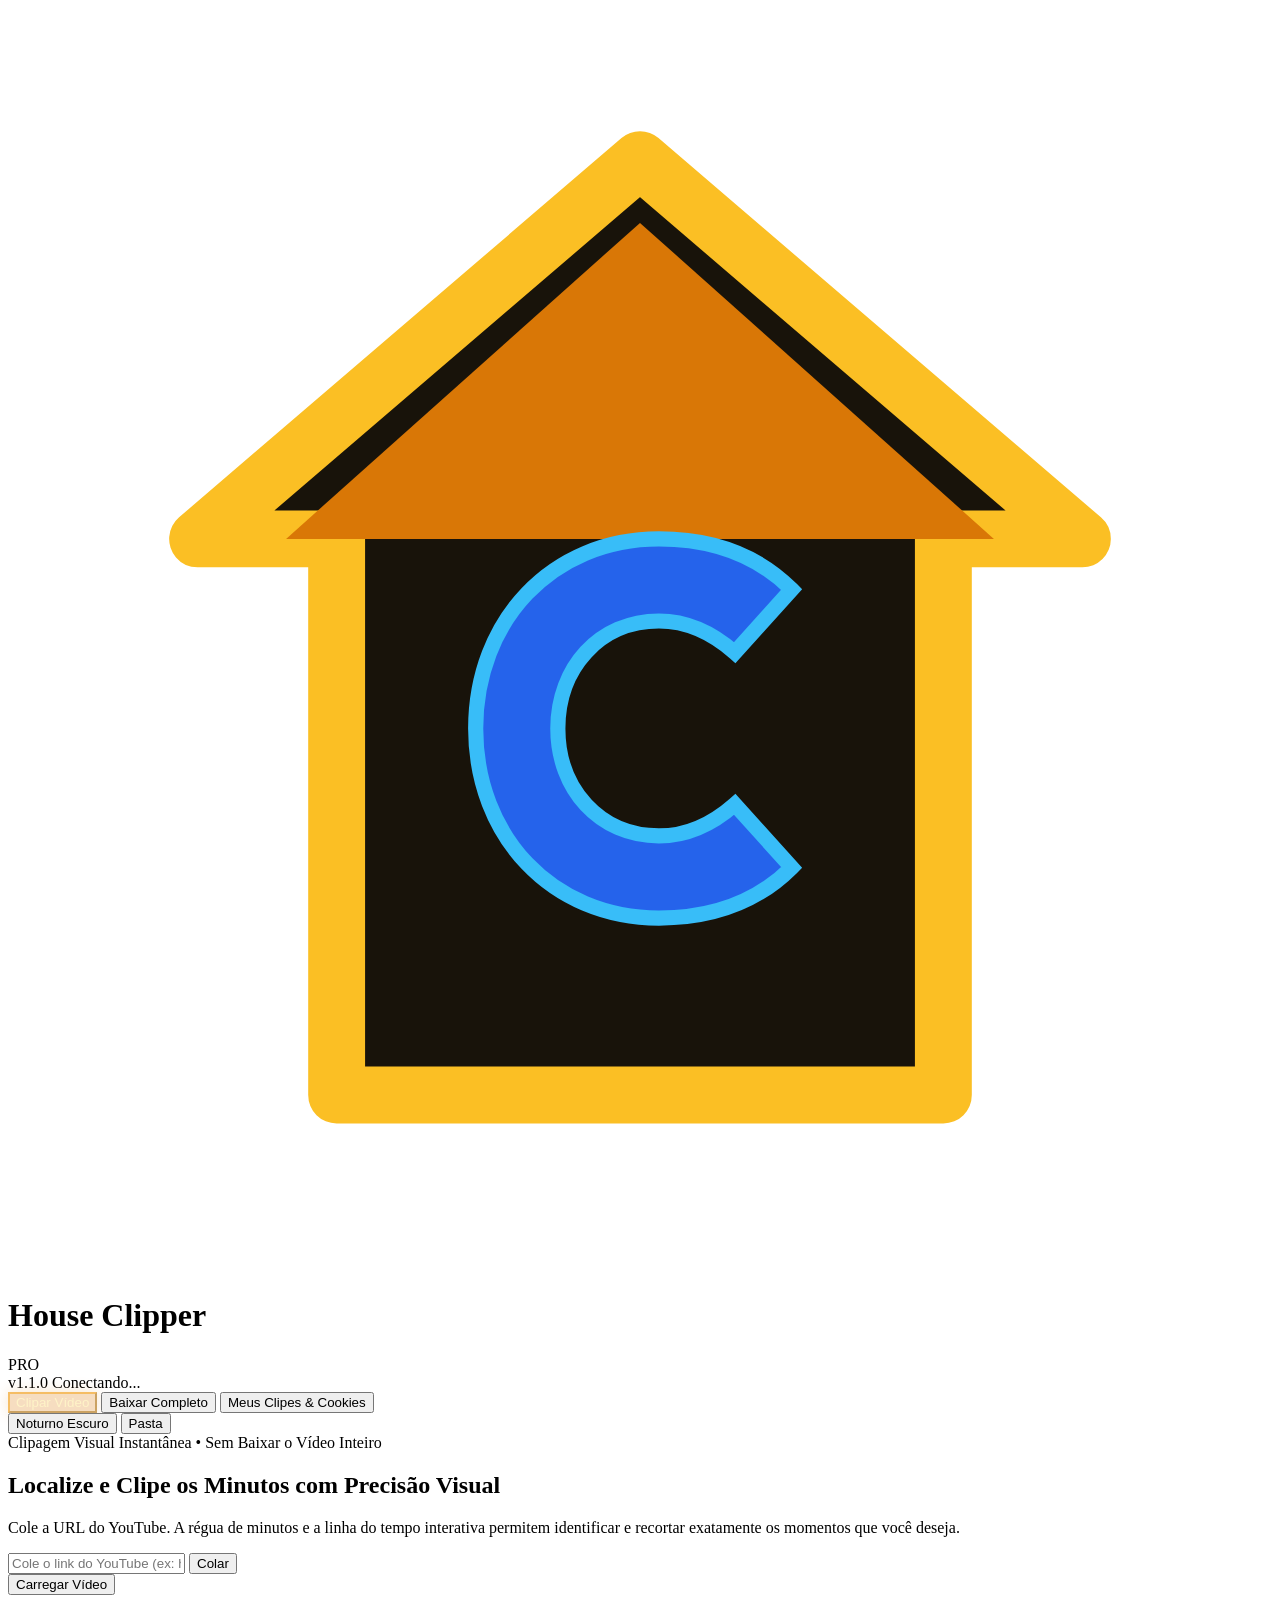
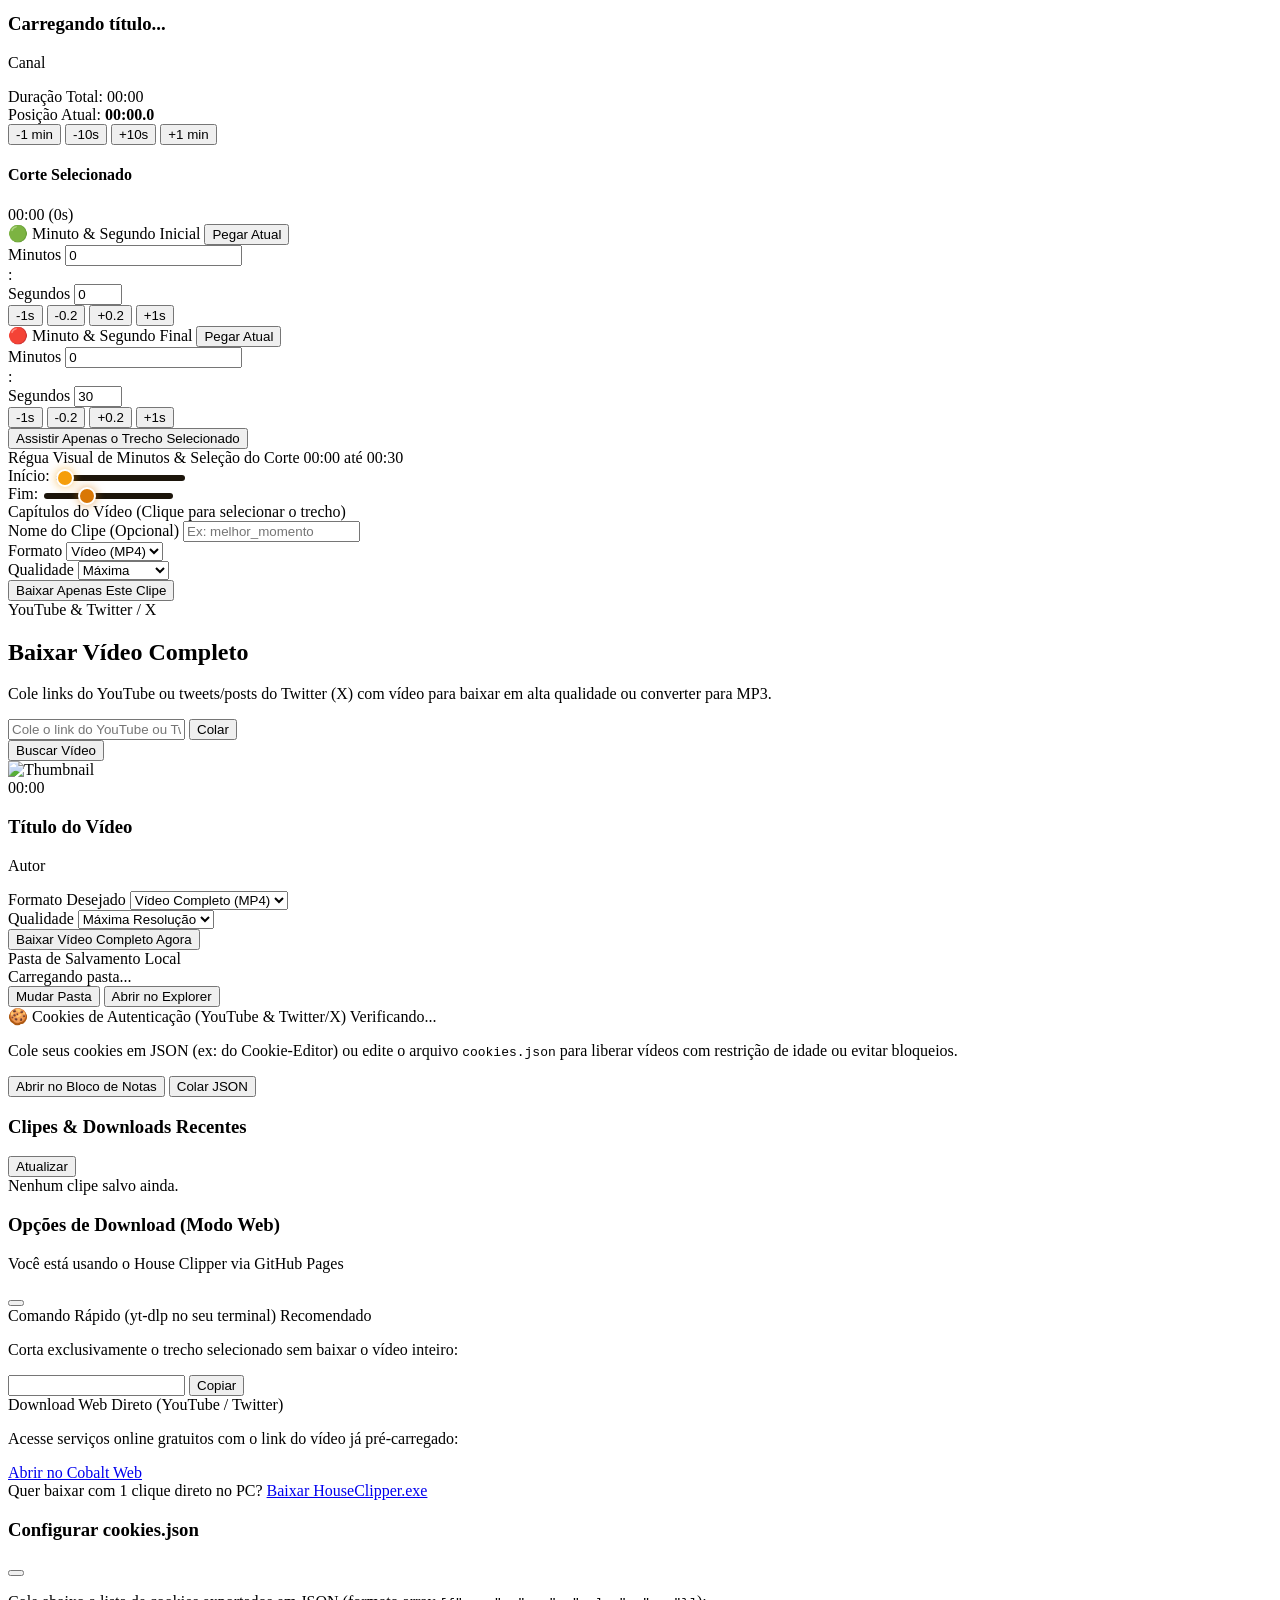
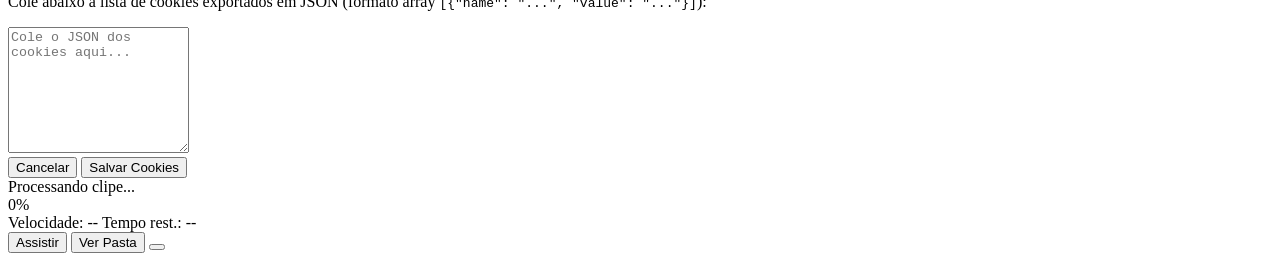
==== index.html @ 9943661d "Add GitHub Pages web support with root static files and hybrid mode" ====
<!DOCTYPE html>
<html lang="pt-BR" class="dark">
<head>
  <meta charset="UTF-8">
  <meta name="viewport" content="width=device-width, initial-scale=1.0">
  <title>House Clipper - Clipar & Baixar Vídeos (YouTube & X)</title>
  
  <!-- Tailwind CSS CDN -->
  <script src="https://cdn.tailwindcss.com"></script>
  <script>
    tailwind.config = {
      darkMode: 'class',
      theme: {
        extend: {
          colors: {
            amber: {
              400: '#fbbf24',
              500: '#f59e0b',
              600: '#d97706',
              700: '#b45309',
              800: '#92400e',
              900: '#78350f',
            }
          }
        }
      }
    }
  </script>
  
  <!-- Lucide Icons -->
  <script src="https://unpkg.com/lucide@latest"></script>
  
  <!-- Google Fonts: Inter & JetBrains Mono -->
  <link rel="preconnect" href="https://fonts.googleapis.com">
  <link rel="preconnect" href="https://fonts.gstatic.com" crossorigin>
  <link href="https://fonts.googleapis.com/css2?family=Inter:wght@300;400;500;600;700;800;900&family=JetBrains+Mono:wght@400;500;600;700&display=swap" rel="stylesheet">
  <link rel="stylesheet" href="style.css">
</head>
<body id="app-body" class="bg-[#0b0906] text-amber-50 min-h-screen flex flex-col font-sans selection:bg-amber-600 selection:text-white transition-colors duration-200">

  <!-- ========================================== -->
  <!-- HEADER COM IDENTIDADE HOUSE CLIPPER & ÍCONE -->
  <!-- ========================================== -->
  <header class="border-b border-[#2d2414] bg-[#120f09]/80 backdrop-blur-md sticky top-0 z-50 transition-colors">
    <div class="max-w-6xl mx-auto px-4 h-20 flex items-center justify-between">
      
      <!-- Logo + Ícone: Casa Amarela Queimada com C Azul dentro -->
      <div class="flex items-center gap-3.5">
        <div class="relative w-12 h-12 rounded-2xl bg-gradient-to-br from-[#f59e0b] via-[#d97706] to-[#b45309] p-0.5 shadow-lg shadow-amber-900/40 flex items-center justify-center">
          <!-- SVG Ícone da Casa com C Azul -->
          <svg class="w-10 h-10" viewBox="0 0 100 100" fill="none" xmlns="http://www.w3.org/2000/svg">
            <path d="M50 12L15 42H26V86H74V42H85L50 12Z" fill="#18130a" stroke="#fbbf24" stroke-width="4.5" stroke-linejoin="round"/>
            <path d="M50 17L22 42H78L50 17Z" fill="#d97706"/>
            <path d="M62 46C59.5 43.5 56 42 51.5 42C43 42 37 48.5 37 57C37 65.5 43 72 51.5 72C56 72 59.5 70.5 62 68L57.5 63C55.8 64.5 53.8 65.5 51.5 65.5C46.8 65.5 43.5 61.8 43.5 57C43.5 52.2 46.8 48.5 51.5 48.5C53.8 48.5 55.8 49.5 57.5 51L62 46Z" 
                  fill="#2563eb" stroke="#38bdf8" stroke-width="1.2"/>
          </svg>
        </div>

        <div>
          <div class="flex items-center gap-2">
            <h1 class="text-xl font-black tracking-tight bg-gradient-to-r from-amber-200 via-amber-400 to-amber-500 bg-clip-text text-transparent">
              House Clipper
            </h1>
            <span id="env-badge" class="text-[10px] uppercase font-bold px-2 py-0.5 rounded-md bg-amber-500/20 text-amber-300 border border-amber-500/40">
              PRO
            </span>
          </div>
          <!-- Número de versão abaixo do nome da aplicação -->
          <div class="flex items-center gap-1.5 mt-0.5">
            <span class="text-[11px] font-mono font-semibold tracking-wide text-amber-400/90 bg-[#1c160c] px-2 py-0.5 rounded border border-[#382b17]">
              v1.1.0
            </span>
            <span id="backend-status-indicator" class="text-[11px] text-amber-200/60 font-medium flex items-center gap-1">
              <span class="w-1.5 h-1.5 rounded-full bg-amber-500"></span> Conectando...
            </span>
          </div>
        </div>
      </div>

      <!-- Abas de Navegação -->
      <nav class="flex items-center gap-1 bg-[#15110b] p-1.5 rounded-xl border border-[#2d2414]">
        <button id="tab-clip" onclick="switchTab('clip')" class="tab-btn active px-4 py-2 rounded-lg text-xs sm:text-sm font-semibold transition-all flex items-center gap-2 text-amber-200 bg-amber-600/30 border border-amber-500/40 shadow-sm">
          <i data-lucide="scissors" class="w-4 h-4 text-amber-400"></i>
          Clipar Vídeo
        </button>
        <button id="tab-full" onclick="switchTab('full')" class="tab-btn px-4 py-2 rounded-lg text-xs sm:text-sm font-semibold transition-all flex items-center gap-2 text-amber-200/60 hover:text-amber-100 hover:bg-amber-950/40">
          <i data-lucide="download" class="w-4 h-4 text-amber-400"></i>
          Baixar Completo
        </button>
        <button id="tab-history" onclick="switchTab('history')" class="tab-btn px-4 py-2 rounded-lg text-xs sm:text-sm font-semibold transition-all flex items-center gap-2 text-amber-200/60 hover:text-amber-100 hover:bg-amber-950/40">
          <i data-lucide="folder-clock" class="w-4 h-4 text-amber-400"></i>
          Meus Clipes & Cookies
        </button>
      </nav>

      <!-- Ações: Alternador Modo Noturno Amarelo Escuro e Abrir Pasta -->
      <div class="flex items-center gap-2">
        <button id="btn-theme-toggle" onclick="toggleTheme()" title="Alternar Modo Noturno Escuro" 
                class="px-3 py-2 rounded-xl text-xs font-bold bg-[#1c160c] hover:bg-[#292012] text-amber-300 border border-[#3d2f19] flex items-center gap-1.5 transition shadow-sm">
          <i id="theme-icon" data-lucide="moon" class="w-4 h-4 text-amber-400"></i>
          <span id="theme-text" class="hidden md:inline">Noturno Escuro</span>
        </button>
        <button id="header-folder-btn" onclick="openDownloadFolder()" title="Abrir pasta de downloads" class="hidden sm:flex px-3.5 py-2 rounded-xl text-xs font-semibold bg-[#1c160c] hover:bg-[#292012] text-amber-300 border border-[#3d2f19] items-center gap-2 transition shadow-sm">
          <i data-lucide="folder-open" class="w-4 h-4 text-amber-400"></i>
          <span>Pasta</span>
        </button>
      </div>

    </div>
  </header>

  <!-- Container Principal -->
  <main class="flex-1 max-w-6xl w-full mx-auto p-4 sm:p-6 space-y-6">

    <!-- ============================================================== -->
    <!-- ABA 1: CLIPAGEM ULTRA VISUAL (SEM BAIXAR O VÍDEO COMPLETO) -->
    <!-- ============================================================== -->
    <section id="view-clip" class="space-y-6">
      
      <!-- Barra de Input de Link -->
      <div class="bg-gradient-to-b from-[#18130b] to-[#120f09] p-5 sm:p-6 rounded-2xl border border-[#332816] shadow-xl relative overflow-hidden">
        <div class="absolute -right-16 -top-16 w-64 h-64 bg-amber-600/10 rounded-full blur-3xl pointer-events-none"></div>

        <div class="max-w-3xl">
          <div class="flex items-center gap-2 text-xs font-bold text-amber-400 uppercase tracking-wider mb-1.5">
            <span class="w-2.5 h-2.5 rounded-full bg-amber-500 animate-pulse"></span>
            Clipagem Visual Instantânea • Sem Baixar o Vídeo Inteiro
          </div>
          <h2 class="text-xl sm:text-2xl font-extrabold tracking-tight text-white mb-1.5">
            Localize e Clipe os Minutos com Precisão Visual
          </h2>
          <p class="text-xs sm:text-sm text-amber-100/70 mb-4">
            Cole a URL do YouTube. A régua de minutos e a linha do tempo interativa permitem identificar e recortar exatamente os momentos que você deseja.
          </p>

          <div class="flex flex-col sm:flex-row gap-2.5">
            <div class="relative flex-1">
              <i data-lucide="link" class="w-4 h-4 absolute left-3.5 top-3.5 text-amber-500/70"></i>
              <input id="clip-url-input" type="text" placeholder="Cole o link do YouTube (ex: https://www.youtube.com/watch?v=...)" 
                     class="w-full pl-10 pr-24 py-3 bg-[#0c0a07] border border-[#382b17] rounded-xl text-sm focus:outline-none focus:border-amber-500 focus:ring-1 focus:ring-amber-500 text-amber-50 placeholder-amber-200/30 transition">
              <button onclick="pasteClipboard('clip-url-input')" class="absolute right-2.5 top-2.5 px-2.5 py-1 text-xs font-medium text-amber-300 hover:text-white bg-[#1e170d] hover:bg-[#2b2112] rounded-lg border border-[#3d2f18] transition flex items-center gap-1">
                <i data-lucide="clipboard" class="w-3 h-3 text-amber-400"></i> Colar
              </button>
            </div>
            <button id="clip-load-btn" onclick="loadClipVideo()" class="px-6 py-3 bg-gradient-to-r from-amber-600 via-amber-500 to-amber-600 hover:from-amber-500 hover:to-amber-400 text-black font-extrabold text-sm rounded-xl transition flex items-center justify-center gap-2 shadow-lg shadow-amber-600/30 active:scale-95">
              <i data-lucide="play" class="w-4 h-4 fill-black text-black"></i>
              Carregar Vídeo
            </button>
          </div>
        </div>
      </div>

      <!-- WORKSPACE VISUAL DE CLIPAGEM (Aparece ao carregar o vídeo) -->
      <div id="clip-workspace" class="hidden space-y-6">
        
        <!-- CARD PRINCIPAL: PLAYER + RÉGUA DE MINUTOS VISUAL INTEGRADA -->
        <div class="bg-[#14100a] p-4 sm:p-5 rounded-2xl border border-[#332816] shadow-2xl space-y-5">
          
          <!-- Cabeçalho do Vídeo -->
          <div class="flex flex-col sm:flex-row sm:items-center justify-between gap-2 pb-3 border-b border-[#261d10]">
            <div>
              <h3 id="player-video-title" class="text-base sm:text-lg font-bold text-amber-100 line-clamp-1">Carregando título...</h3>
              <p id="player-video-author" class="text-xs text-amber-400/80 font-medium">Canal</p>
            </div>
            <div class="flex items-center gap-2">
              <span class="text-xs text-amber-300/70">Duração Total:</span>
              <span id="player-badge-duration" class="text-xs font-mono font-bold px-2.5 py-1 rounded-lg bg-[#211a0f] text-amber-400 border border-[#3d2f19]">
                00:00
              </span>
            </div>
          </div>

          <!-- Grade: Player do YouTube (Esquerda) + Monitor de Corte (Direita) -->
          <div class="grid grid-cols-1 lg:grid-cols-12 gap-5 items-start">
            
            <!-- Player do YouTube (7 cols) -->
            <div class="lg:col-span-7 space-y-3">
              <div class="relative w-full aspect-video rounded-xl overflow-hidden bg-black border-2 border-[#382b17] shadow-inner">
                <div id="yt-player-container" class="w-full h-full"></div>
              </div>

              <!-- Controles Rápidos de Pulo de Minutos sob o Player -->
              <div class="bg-[#0e0c08] p-2.5 rounded-xl border border-[#2b2112] flex items-center justify-between gap-2 text-xs">
                <div class="flex items-center gap-1.5 font-mono">
                  <span class="w-2.5 h-2.5 rounded-full bg-emerald-500 animate-pulse"></span>
                  <span class="text-amber-200/70 text-[11px]">Posição Atual:</span>
                  <strong id="player-current-time-display" class="text-amber-400 text-sm font-bold">00:00.0</strong>
                </div>

                <div class="flex items-center gap-1">
                  <button onclick="seekRelative(-60)" title="Voltar 1 minuto" class="px-2 py-1 bg-[#1c160c] hover:bg-[#2b2112] text-amber-300 rounded border border-[#382b17] font-mono text-[11px] transition">
                    -1 min
                  </button>
                  <button onclick="seekRelative(-10)" title="Voltar 10 segundos" class="px-2 py-1 bg-[#1c160c] hover:bg-[#2b2112] text-amber-300 rounded border border-[#382b17] font-mono text-[11px] transition">
                    -10s
                  </button>
                  <button onclick="seekRelative(10)" title="Avançar 10 segundos" class="px-2 py-1 bg-[#1c160c] hover:bg-[#2b2112] text-amber-300 rounded border border-[#382b17] font-mono text-[11px] transition">
                    +10s
                  </button>
                  <button onclick="seekRelative(60)" title="Avançar 1 minuto" class="px-2 py-1 bg-[#1c160c] hover:bg-[#2b2112] text-amber-300 rounded border border-[#382b17] font-mono text-[11px] transition">
                    +1 min
                  </button>
                </div>
              </div>
            </div>

            <!-- Painel de Ponto Inicial & Final (5 cols) -->
            <div class="lg:col-span-5 bg-[#17130c] p-4 rounded-xl border border-[#382b17] space-y-4">
              
              <div class="flex items-center justify-between pb-2 border-b border-[#2b2112]">
                <h4 class="text-xs font-black uppercase tracking-wider text-amber-300 flex items-center gap-1.5">
                  <i data-lucide="scissors" class="w-3.5 h-3.5 text-amber-400"></i>
                  Corte Selecionado
                </h4>
                <div id="clip-duration-badge" class="px-2.5 py-0.5 rounded-full text-xs font-mono font-bold bg-amber-500/20 text-amber-300 border border-amber-500/40">
                  00:00 (0s)
                </div>
              </div>

              <!-- PONTO INICIAL -->
              <div class="bg-[#0f0c08] p-3 rounded-xl border border-[#302514] space-y-2">
                <div class="flex items-center justify-between">
                  <span class="text-xs font-bold text-amber-200">🟢 Minuto & Segundo Inicial</span>
                  <button onclick="setStartToCurrent()" class="text-[11px] px-2.5 py-1 rounded-lg bg-amber-500/20 text-amber-300 hover:bg-amber-500 hover:text-black font-extrabold transition flex items-center gap-1">
                    <i data-lucide="pin" class="w-3 h-3"></i> Pegar Atual
                  </button>
                </div>
                
                <div class="flex items-center gap-2">
                  <div class="flex-1">
                    <label class="text-[10px] text-amber-300/60 block mb-0.5">Minutos</label>
                    <input id="start-min-input" type="number" min="0" value="0" onchange="syncFromSeparateInputs()" 
                           class="w-full bg-[#1b150d] border border-[#3d2f19] rounded-lg px-2 py-1.5 text-center font-mono text-sm text-amber-300 font-bold focus:outline-none focus:border-amber-500">
                  </div>
                  <span class="text-amber-500 font-bold text-lg pt-3">:</span>
                  <div class="flex-1">
                    <label class="text-[10px] text-amber-300/60 block mb-0.5">Segundos</label>
                    <input id="start-sec-input" type="number" min="0" max="59" value="0" onchange="syncFromSeparateInputs()" 
                           class="w-full bg-[#1b150d] border border-[#3d2f19] rounded-lg px-2 py-1.5 text-center font-mono text-sm text-amber-300 font-bold focus:outline-none focus:border-amber-500">
                  </div>
                </div>

                <div class="flex items-center justify-between gap-1 text-[10px] pt-1">
                  <button onclick="adjustStart(-1)" class="flex-1 py-1 bg-[#1a140d] hover:bg-[#281f14] rounded border border-[#332817] text-amber-300/80 hover:text-amber-200">-1s</button>
                  <button onclick="adjustStart(-0.2)" class="flex-1 py-1 bg-[#1a140d] hover:bg-[#281f14] rounded border border-[#332817] text-amber-300/80 hover:text-amber-200">-0.2</button>
                  <button onclick="adjustStart(0.2)" class="flex-1 py-1 bg-[#1a140d] hover:bg-[#281f14] rounded border border-[#332817] text-amber-300/80 hover:text-amber-200">+0.2</button>
                  <button onclick="adjustStart(1)" class="flex-1 py-1 bg-[#1a140d] hover:bg-[#281f14] rounded border border-[#332817] text-amber-300/80 hover:text-amber-200">+1s</button>
                </div>
              </div>

              <!-- PONTO FINAL -->
              <div class="bg-[#0f0c08] p-3 rounded-xl border border-[#302514] space-y-2">
                <div class="flex items-center justify-between">
                  <span class="text-xs font-bold text-amber-200">🔴 Minuto & Segundo Final</span>
                  <button onclick="setEndToCurrent()" class="text-[11px] px-2.5 py-1 rounded-lg bg-amber-500/20 text-amber-300 hover:bg-amber-500 hover:text-black font-extrabold transition flex items-center gap-1">
                    <i data-lucide="pin" class="w-3 h-3"></i> Pegar Atual
                  </button>
                </div>

                <div class="flex items-center gap-2">
                  <div class="flex-1">
                    <label class="text-[10px] text-amber-300/60 block mb-0.5">Minutos</label>
                    <input id="end-min-input" type="number" min="0" value="0" onchange="syncFromSeparateInputs()" 
                           class="w-full bg-[#1b150d] border border-[#3d2f19] rounded-lg px-2 py-1.5 text-center font-mono text-sm text-amber-300 font-bold focus:outline-none focus:border-amber-500">
                  </div>
                  <span class="text-amber-500 font-bold text-lg pt-3">:</span>
                  <div class="flex-1">
                    <label class="text-[10px] text-amber-300/60 block mb-0.5">Segundos</label>
                    <input id="end-sec-input" type="number" min="0" max="59" value="30" onchange="syncFromSeparateInputs()" 
                           class="w-full bg-[#1b150d] border border-[#3d2f19] rounded-lg px-2 py-1.5 text-center font-mono text-sm text-amber-300 font-bold focus:outline-none focus:border-amber-500">
                  </div>
                </div>

                <div class="flex items-center justify-between gap-1 text-[10px] pt-1">
                  <button onclick="adjustEnd(-1)" class="flex-1 py-1 bg-[#1a140d] hover:bg-[#281f14] rounded border border-[#332817] text-amber-300/80 hover:text-amber-200">-1s</button>
                  <button onclick="adjustEnd(-0.2)" class="flex-1 py-1 bg-[#1a140d] hover:bg-[#281f14] rounded border border-[#332817] text-amber-300/80 hover:text-amber-200">-0.2</button>
                  <button onclick="adjustEnd(0.2)" class="flex-1 py-1 bg-[#1a140d] hover:bg-[#281f14] rounded border border-[#332817] text-amber-300/80 hover:text-amber-200">+0.2</button>
                  <button onclick="adjustEnd(1)" class="flex-1 py-1 bg-[#1a140d] hover:bg-[#281f14] rounded border border-[#332817] text-amber-300/80 hover:text-amber-200">+1s</button>
                </div>
              </div>

              <!-- Botão de Pré-visualizar Trecho Selecionado -->
              <button onclick="previewClip()" class="w-full py-2.5 bg-[#241c10] hover:bg-[#332717] text-amber-300 hover:text-amber-100 rounded-xl text-xs font-bold border border-amber-500/40 flex items-center justify-center gap-2 transition shadow-sm">
                <i data-lucide="repeat" class="w-4 h-4 text-amber-400"></i>
                <span>Assistir Apenas o Trecho Selecionado</span>
              </button>

            </div>

          </div>

          <!-- ========================================== -->
          <!-- RÉGUA VISUAL DE MINUTOS E TIMELINE TRACK -->
          <!-- ========================================== -->
          <div class="bg-[#0e0c08] p-4 rounded-xl border border-[#332816] space-y-3">
            
            <div class="flex items-center justify-between">
              <span class="text-xs font-bold text-amber-300 flex items-center gap-1.5">
                <i data-lucide="ruler" class="w-3.5 h-3.5 text-amber-400"></i>
                Régua Visual de Minutos & Seleção do Corte
              </span>
              <span id="slider-range-text" class="text-xs font-mono font-bold text-amber-400">
                00:00 até 00:30
              </span>
            </div>

            <!-- Régua de Minutos Clicável -->
            <div class="relative w-full overflow-x-auto pb-1">
              <div id="minute-ruler" class="flex items-center gap-1.5 min-w-full py-1">
              </div>
            </div>

            <!-- Faixa Visual de Corte (Timeline Track com Shading Amarelo Queimado) -->
            <div class="relative w-full h-8 bg-[#18130a] rounded-lg border border-[#3d2f19] overflow-hidden flex items-center px-1">
              <div id="timeline-selection-bar" class="absolute top-0 bottom-0 bg-gradient-to-r from-amber-600 via-amber-500 to-amber-600 opacity-40 border-l-2 border-r-2 border-amber-300 transition-all duration-75 pointer-events-none" style="left: 0%; width: 25%;"></div>
              <div id="timeline-playhead" class="absolute top-0 bottom-0 w-0.5 bg-emerald-400 z-10 pointer-events-none" style="left: 0%;"></div>
            </div>

            <!-- Sliders Duplos -->
            <div class="space-y-2 pt-1">
              <div class="flex items-center gap-2">
                <span class="text-[11px] font-bold text-amber-400 w-12">Início:</span>
                <input id="slider-start" type="range" min="0" max="100" step="0.5" value="0" class="w-full accent-amber-500 cursor-pointer">
              </div>
              <div class="flex items-center gap-2">
                <span class="text-[11px] font-bold text-amber-400 w-12">Fim:</span>
                <input id="slider-end" type="range" min="0" max="100" step="0.5" value="30" class="w-full accent-amber-600 cursor-pointer">
              </div>
            </div>

          </div>

          <!-- Capítulos do Vídeo (se houver) -->
          <div id="chapters-container" class="hidden bg-[#0e0c08] p-3 rounded-xl border border-[#332816] space-y-2">
            <span class="text-xs font-bold text-amber-300 flex items-center gap-1.5">
              <i data-lucide="bookmark" class="w-3.5 h-3.5 text-amber-400"></i>
              Capítulos do Vídeo (Clique para selecionar o trecho)
            </span>
            <div id="chapters-list" class="flex flex-wrap gap-1.5 max-h-32 overflow-y-auto">
            </div>
          </div>

          <!-- Configurações de Download e Botão Final -->
          <div class="pt-3 border-t border-[#2d2313] grid grid-cols-1 sm:grid-cols-12 gap-3 items-end">
            
            <div class="sm:col-span-4">
              <label class="text-xs text-amber-200/80 font-medium block mb-1">Nome do Clipe (Opcional)</label>
              <input id="clip-custom-title" type="text" placeholder="Ex: melhor_momento" 
                     class="w-full px-3 py-2 bg-[#0c0a07] border border-[#382b17] rounded-xl text-xs text-amber-50 placeholder-amber-300/20 focus:outline-none focus:border-amber-500">
            </div>

            <div class="sm:col-span-2">
              <label class="text-xs text-amber-200/80 font-medium block mb-1">Formato</label>
              <select id="clip-format" onchange="toggleQualitySelect()" class="w-full bg-[#0c0a07] border border-[#382b17] rounded-xl px-2.5 py-2 text-xs text-amber-200 focus:outline-none focus:border-amber-500">
                <option value="video">Vídeo (MP4)</option>
                <option value="audio">Áudio (MP3)</option>
              </select>
            </div>

            <div id="clip-quality-container" class="sm:col-span-2">
              <label class="text-xs text-amber-200/80 font-medium block mb-1">Qualidade</label>
              <select id="clip-quality" class="w-full bg-[#0c0a07] border border-[#382b17] rounded-xl px-2.5 py-2 text-xs text-amber-200 focus:outline-none focus:border-amber-500">
                <option value="best">Máxima</option>
                <option value="1080">1080p FHD</option>
                <option value="720">720p HD</option>
                <option value="480">480p SD</option>
              </select>
            </div>

            <div class="sm:col-span-4">
              <button id="btn-download-clip" onclick="startClipping()" class="w-full py-2.5 bg-gradient-to-r from-amber-600 via-amber-500 to-amber-600 hover:from-amber-500 hover:to-amber-400 text-black font-black text-sm rounded-xl transition flex items-center justify-center gap-2 shadow-lg shadow-amber-600/30 active:scale-98">
                <i data-lucide="scissors" class="w-4 h-4 text-black"></i>
                <span>Baixar Apenas Este Clipe</span>
              </button>
            </div>

          </div>

        </div>

      </div>

    </section>

    <!-- ============================================================== -->
    <!-- ABA 2: BAIXAR VÍDEO COMPLETO (YOUTUBE & TWITTER / X) -->
    <!-- ============================================================== -->
    <section id="view-full" class="hidden space-y-6">
      
      <div class="bg-gradient-to-b from-[#18130b] to-[#120f09] p-5 sm:p-6 rounded-2xl border border-[#332816] shadow-xl relative overflow-hidden">
        <div class="absolute -right-16 -top-16 w-64 h-64 bg-amber-600/10 rounded-full blur-3xl pointer-events-none"></div>

        <div class="max-w-3xl">
          <div class="flex items-center gap-2 text-xs font-bold text-amber-400 uppercase tracking-wider mb-1.5">
            <i data-lucide="sparkles" class="w-3.5 h-3.5 text-amber-400"></i>
            YouTube & Twitter / X
          </div>
          <h2 class="text-xl sm:text-2xl font-extrabold tracking-tight text-white mb-1.5">
            Baixar Vídeo Completo
          </h2>
          <p class="text-xs sm:text-sm text-amber-100/70 mb-4">
            Cole links do YouTube ou tweets/posts do Twitter (X) com vídeo para baixar em alta qualidade ou converter para MP3.
          </p>

          <div class="flex flex-col sm:flex-row gap-2.5">
            <div class="relative flex-1">
              <i data-lucide="link" class="w-4 h-4 absolute left-3.5 top-3.5 text-amber-500/70"></i>
              <input id="full-url-input" type="text" placeholder="Cole o link do YouTube ou Twitter/X (ex: https://x.com/.../status/...)" 
                     class="w-full pl-10 pr-24 py-3 bg-[#0c0a07] border border-[#382b17] rounded-xl text-sm focus:outline-none focus:border-amber-500 focus:ring-1 focus:ring-amber-500 text-amber-50 placeholder-amber-200/30 transition">
              <button onclick="pasteClipboard('full-url-input')" class="absolute right-2.5 top-2.5 px-2.5 py-1 text-xs font-medium text-amber-300 hover:text-white bg-[#1e170d] hover:bg-[#2b2112] rounded-lg border border-[#3d2f18] transition flex items-center gap-1">
                <i data-lucide="clipboard" class="w-3 h-3 text-amber-400"></i> Colar
              </button>
            </div>
            <button id="full-load-btn" onclick="loadFullVideo()" class="px-6 py-3 bg-gradient-to-r from-amber-600 via-amber-500 to-amber-600 hover:from-amber-500 hover:to-amber-400 text-black font-extrabold text-sm rounded-xl transition flex items-center justify-center gap-2 shadow-lg shadow-amber-600/30 active:scale-95">
              <i data-lucide="search" class="w-4 h-4 text-black"></i>
              Buscar Vídeo
            </button>
          </div>
        </div>
      </div>

      <!-- Card do Vídeo Completo Detectado -->
      <div id="full-video-card" class="hidden bg-[#14100a] border border-[#332816] rounded-2xl p-5 shadow-xl">
        <div class="flex flex-col md:flex-row gap-6">
          
          <div class="w-full md:w-72 shrink-0 aspect-video rounded-xl overflow-hidden bg-black border border-[#382b17] relative group">
            <img id="full-preview-thumb" src="" alt="Thumbnail" class="w-full h-full object-cover">
            <div id="full-platform-badge" class="absolute top-2 left-2 px-2.5 py-1 rounded-lg text-xs font-bold flex items-center gap-1.5 shadow">
            </div>
            <span id="full-preview-duration" class="absolute bottom-2 right-2 px-2 py-0.5 rounded bg-black/85 font-mono text-xs text-amber-300">00:00</span>
          </div>

          <div class="flex-1 flex flex-col justify-between space-y-4">
            <div>
              <h3 id="full-preview-title" class="text-base sm:text-lg font-bold text-amber-100 mb-1 line-clamp-2">Título do Vídeo</h3>
              <p id="full-preview-author" class="text-xs text-amber-400/80 flex items-center gap-1.5 font-medium">
                <i data-lucide="user" class="w-3.5 h-3.5 text-amber-500"></i> Autor
              </p>
            </div>

            <div class="grid grid-cols-1 sm:grid-cols-2 gap-3 pt-2 border-t border-[#261d10]">
              <div>
                <label class="text-xs text-amber-200/80 mb-1 block">Formato Desejado</label>
                <select id="full-format-select" onchange="toggleFullQualitySelect()" class="w-full bg-[#0c0a07] border border-[#382b17] rounded-xl px-3 py-2 text-xs text-amber-200 focus:outline-none focus:border-amber-500">
                  <option value="video">Vídeo Completo (MP4)</option>
                  <option value="audio">Apenas Áudio (MP3)</option>
                </select>
              </div>

              <div id="full-quality-container">
                <label class="text-xs text-amber-200/80 mb-1 block">Qualidade</label>
                <select id="full-quality-select" class="w-full bg-[#0c0a07] border border-[#382b17] rounded-xl px-3 py-2 text-xs text-amber-200 focus:outline-none focus:border-amber-500">
                  <option value="best">Máxima Resolução</option>
                  <option value="1080">1080p FHD</option>
                  <option value="720">720p HD</option>
                  <option value="480">480p SD</option>
                </select>
              </div>
            </div>

            <button id="btn-download-full" onclick="startFullDownload()" class="w-full py-3 bg-gradient-to-r from-amber-600 via-amber-500 to-amber-600 hover:from-amber-500 hover:to-amber-400 text-black font-extrabold text-sm rounded-xl transition flex items-center justify-center gap-2 shadow-lg shadow-amber-600/30 active:scale-98">
              <i data-lucide="download" class="w-4 h-4 text-black"></i>
              <span>Baixar Vídeo Completo Agora</span>
            </button>

          </div>

        </div>
      </div>

    </section>

    <!-- ============================================================== -->
    <!-- ABA 3: MEUS CLIPES, PASTA & COOKIES DE AUTENTICAÇÃO -->
    <!-- ============================================================== -->
    <section id="view-history" class="hidden space-y-6">
      
      <!-- Card da Pasta de Salvamento -->
      <div id="folder-manager-card" class="bg-[#14100a] p-5 rounded-2xl border border-[#332816] shadow-xl flex flex-col sm:flex-row items-start sm:items-center justify-between gap-4">
        <div class="space-y-1">
          <div class="flex items-center gap-2 text-xs font-bold text-amber-400 uppercase">
            <i data-lucide="folder" class="w-3.5 h-3.5 text-amber-400"></i> Pasta de Salvamento Local
          </div>
          <div id="current-folder-display" class="text-sm font-mono text-amber-200/90 break-all bg-[#0c0a07] px-3.5 py-2 rounded-xl border border-[#382b17]">
            Carregando pasta...
          </div>
        </div>
        <div class="flex items-center gap-2 shrink-0">
          <button onclick="changeDownloadFolder()" class="px-4 py-2 bg-[#1c160c] hover:bg-[#281f12] text-amber-200 rounded-xl text-xs font-bold border border-[#3d2f19] transition flex items-center gap-1.5">
            <i data-lucide="folder-edit" class="w-4 h-4 text-amber-400"></i> Mudar Pasta
          </button>
          <button onclick="openDownloadFolder()" class="px-4 py-2 bg-amber-500/20 hover:bg-amber-500/30 text-amber-300 rounded-xl text-xs font-bold border border-amber-500/40 transition flex items-center gap-1.5">
            <i data-lucide="external-link" class="w-4 h-4 text-amber-400"></i> Abrir no Explorer
          </button>
        </div>
      </div>

      <!-- Card de Cookies (YouTube & X) -->
      <div class="bg-[#14100a] p-5 rounded-2xl border border-[#332816] shadow-xl space-y-3">
        <div class="flex flex-col sm:flex-row sm:items-center justify-between gap-3 pb-3 border-b border-[#261d10]">
          <div>
            <div class="flex items-center gap-2">
              <span class="text-base font-bold text-amber-200 flex items-center gap-1.5">
                🍪 Cookies de Autenticação (YouTube & Twitter/X)
              </span>
              <span id="cookies-status-badge" class="text-[11px] font-mono px-2 py-0.5 rounded-full bg-slate-800 text-slate-300 border border-slate-700">
                Verificando...
              </span>
            </div>
            <p class="text-xs text-amber-200/60 mt-1">
              Cole seus cookies em JSON (ex: do Cookie-Editor) ou edite o arquivo <code class="text-amber-300">cookies.json</code> para liberar vídeos com restrição de idade ou evitar bloqueios.
            </p>
          </div>

          <div class="flex items-center gap-2 shrink-0">
            <button id="btn-open-cookies-notepad" onclick="openCookiesFileInNotepad()" class="px-3.5 py-2 bg-[#1c160c] hover:bg-[#281f12] text-amber-300 rounded-xl text-xs font-bold border border-[#3d2f19] transition flex items-center gap-1.5">
              <i data-lucide="file-edit" class="w-4 h-4 text-amber-400"></i> Abrir no Bloco de Notas
            </button>
            <button onclick="toggleCookiesModal()" class="px-3.5 py-2 bg-amber-500/20 hover:bg-amber-500/30 text-amber-300 rounded-xl text-xs font-bold border border-amber-500/40 transition flex items-center gap-1.5">
              <i data-lucide="clipboard-pen" class="w-4 h-4 text-amber-400"></i> Colar JSON
            </button>
          </div>
        </div>
      </div>

      <!-- Lista de Clipes & Downloads -->
      <div class="bg-[#14100a] rounded-2xl border border-[#332816] shadow-xl overflow-hidden">
        <div class="p-4 border-b border-[#261d10] flex items-center justify-between">
          <h3 class="text-sm font-bold text-amber-200 uppercase tracking-wider flex items-center gap-2">
            <i data-lucide="history" class="w-4 h-4 text-amber-400"></i>
            Clipes & Downloads Recentes
          </h3>
          <button onclick="loadHistory()" class="text-xs text-amber-400/80 hover:text-amber-200 flex items-center gap-1">
            <i data-lucide="refresh-cw" class="w-3.5 h-3.5"></i> Atualizar
          </button>
        </div>

        <div id="history-list" class="divide-y divide-[#261d10] p-2 space-y-1 min-h-[160px]">
          <div class="text-center py-10 text-amber-200/40 text-sm">
            Nenhum clipe salvo ainda.
          </div>
        </div>
      </div>

    </section>

    <!-- ============================================================== -->
    <!-- MODAL DO MODO WEB (GITHUB PAGES) -->
    <!-- ============================================================== -->
    <div id="web-download-modal" class="hidden fixed inset-0 bg-black/85 backdrop-blur-md z-50 flex items-center justify-center p-4">
      <div class="bg-[#14100a] border-2 border-amber-500/60 rounded-2xl max-w-lg w-full p-6 shadow-2xl space-y-5 animate-fade-in">
        
        <div class="flex items-start justify-between pb-3 border-b border-[#2d2414]">
          <div class="flex items-center gap-2.5">
            <div class="w-9 h-9 rounded-xl bg-amber-500/20 border border-amber-500/40 flex items-center justify-center text-amber-400">
              <i data-lucide="sparkles" class="w-5 h-5"></i>
            </div>
            <div>
              <h3 class="text-base font-extrabold text-amber-200">
                Opções de Download (Modo Web)
              </h3>
              <p class="text-xs text-amber-200/60">
                Você está usando o House Clipper via GitHub Pages
              </p>
            </div>
          </div>
          <button onclick="toggleWebModal()" class="text-amber-400 hover:text-white p-1">
            <i data-lucide="x" class="w-5 h-5"></i>
          </button>
        </div>

        <!-- Opção 1: Comando yt-dlp exato com 1 clique -->
        <div class="bg-[#0c0a07] p-3.5 rounded-xl border border-[#382b17] space-y-2">
          <div class="flex items-center justify-between">
            <span class="text-xs font-bold text-amber-300 flex items-center gap-1.5">
              <i data-lucide="terminal" class="w-3.5 h-3.5 text-amber-400"></i>
              Comando Rápido (yt-dlp no seu terminal)
            </span>
            <span class="text-[10px] text-amber-400/80 font-mono">Recomendado</span>
          </div>
          <p class="text-[11px] text-amber-200/60">
            Corta exclusivamente o trecho selecionado sem baixar o vídeo inteiro:
          </p>
          <div class="flex items-center gap-2">
            <input id="modal-ytdlp-cmd" type="text" readonly class="flex-1 bg-[#18130b] border border-[#3d2f19] rounded-lg px-2.5 py-1.5 font-mono text-[11px] text-amber-200 select-all focus:outline-none">
            <button onclick="copyYtDlpCmd()" class="px-3 py-1.5 bg-amber-500/20 hover:bg-amber-500/30 text-amber-300 rounded-lg text-xs font-bold border border-amber-500/40 transition flex items-center gap-1 shrink-0">
              <i data-lucide="copy" class="w-3.5 h-3.5"></i> Copiar
            </button>
          </div>
        </div>

        <!-- Opção 2: Abrir no Serviço Web Direto -->
        <div class="bg-[#0c0a07] p-3.5 rounded-xl border border-[#382b17] space-y-2">
          <span class="text-xs font-bold text-amber-300 flex items-center gap-1.5">
            <i data-lucide="globe" class="w-3.5 h-3.5 text-amber-400"></i>
            Download Web Direto (YouTube / Twitter)
          </span>
          <p class="text-[11px] text-amber-200/60">
            Acesse serviços online gratuitos com o link do vídeo já pré-carregado:
          </p>
          <div class="flex flex-wrap gap-2 pt-1">
            <a id="modal-web-cobalt" href="#" target="_blank" class="flex-1 text-center py-2 bg-gradient-to-r from-amber-600 to-amber-500 hover:from-amber-500 hover:to-amber-400 text-black font-extrabold rounded-lg text-xs transition shadow-sm">
              Abrir no Cobalt Web
            </a>
          </div>
        </div>

        <!-- Opção 3: Baixar o HouseClipper.exe para Windows -->
        <div class="pt-2 border-t border-[#2d2414] flex items-center justify-between">
          <span class="text-xs text-amber-200/60">Quer baixar com 1 clique direto no PC?</span>
          <a href="https://github.com/Ziaker/house-clipper/raw/main/HouseClipper.exe" download class="px-3.5 py-1.5 bg-[#1c160c] hover:bg-[#2b2112] text-amber-300 rounded-xl text-xs font-bold border border-[#3d2f19] transition flex items-center gap-1.5">
            <i data-lucide="download" class="w-3.5 h-3.5 text-amber-400"></i> Baixar HouseClipper.exe
          </a>
        </div>

      </div>
    </div>

    <!-- ============================================================== -->
    <!-- MODAL DE COLAR COOKIES EM JSON -->
    <!-- ============================================================== -->
    <div id="cookies-modal" class="hidden fixed inset-0 bg-black/80 backdrop-blur-sm z-50 flex items-center justify-center p-4">
      <div class="bg-[#14100a] border-2 border-amber-500/50 rounded-2xl max-w-lg w-full p-5 shadow-2xl space-y-4 animate-fade-in">
        <div class="flex items-center justify-between pb-2 border-b border-[#2d2414]">
          <h3 class="text-sm font-bold text-amber-200 flex items-center gap-2">
            <i data-lucide="cookie" class="w-4 h-4 text-amber-400"></i>
            Configurar cookies.json
          </h3>
          <button onclick="toggleCookiesModal()" class="text-amber-400 hover:text-white">
            <i data-lucide="x" class="w-4 h-4"></i>
          </button>
        </div>

        <p class="text-xs text-amber-200/70">
          Cole abaixo a lista de cookies exportados em JSON (formato array <code class="text-amber-400">[{"name": "...", "value": "..."}]</code>):
        </p>

        <textarea id="cookies-json-textarea" rows="8" placeholder="Cole o JSON dos cookies aqui..." 
                  class="w-full bg-[#0c0a07] border border-[#382b17] rounded-xl p-3 font-mono text-xs text-amber-200 placeholder-amber-400/30 focus:outline-none focus:border-amber-500"></textarea>

        <div class="flex items-center justify-end gap-2 pt-2">
          <button onclick="toggleCookiesModal()" class="px-4 py-2 bg-[#1c160c] hover:bg-[#281f12] text-amber-200 rounded-xl text-xs font-bold transition">
            Cancelar
          </button>
          <button onclick="saveCookiesFromModal()" class="px-5 py-2 bg-gradient-to-r from-amber-600 to-amber-500 hover:from-amber-500 hover:to-amber-400 text-black font-extrabold rounded-xl text-xs transition shadow-md shadow-amber-600/30">
            Salvar Cookies
          </button>
        </div>
      </div>
    </div>

    <!-- ============================================================== -->
    <!-- BARRA / MODAL DE PROGRESSO FLUTUANTE EM AMARELO QUEIMADO -->
    <!-- ============================================================== -->
    <div id="active-task-card" class="hidden fixed bottom-6 right-6 left-6 sm:left-auto sm:w-96 bg-[#16120b]/95 backdrop-blur-xl border-2 border-amber-500/60 rounded-2xl p-4 shadow-2xl z-50 transition-all">
      <div class="flex items-start justify-between gap-3 mb-2">
        <div class="flex items-center gap-2">
          <div id="task-spinner" class="w-4 h-4 rounded-full border-2 border-amber-400 border-t-transparent animate-spin"></div>
          <span id="task-status-title" class="text-xs font-black text-amber-200 tracking-wide">Processando clipe...</span>
        </div>
        <span id="task-percent-text" class="text-xs font-mono font-bold text-amber-400">0%</span>
      </div>

      <div class="w-full bg-[#0a0805] rounded-full h-2.5 overflow-hidden border border-[#382b17] mb-2">
        <div id="task-progress-bar" class="bg-gradient-to-r from-amber-600 via-amber-400 to-yellow-300 h-full rounded-full transition-all duration-300" style="width: 0%"></div>
      </div>

      <div class="flex items-center justify-between text-[11px] text-amber-200/70 font-mono">
        <span id="task-speed-text">Velocidade: --</span>
        <span id="task-eta-text">Tempo rest.: --</span>
      </div>

      <div id="task-done-actions" class="hidden mt-3 pt-2 border-t border-[#2e2313] flex items-center gap-2">
        <button id="task-btn-play" class="flex-1 py-1.5 bg-gradient-to-r from-amber-500 to-amber-600 hover:from-amber-400 hover:to-amber-500 text-black font-extrabold rounded-lg text-xs flex items-center justify-center gap-1 transition">
          <i data-lucide="play" class="w-3.5 h-3.5 fill-black"></i> Assistir
        </button>
        <button id="task-btn-folder" class="flex-1 py-1.5 bg-[#21190e] hover:bg-[#2d2214] text-amber-200 rounded-lg text-xs font-semibold flex items-center justify-center gap-1 transition border border-[#3d2f19]">
          <i data-lucide="folder" class="w-3.5 h-3.5 text-amber-400"></i> Ver Pasta
        </button>
        <button onclick="closeTaskCard()" class="p-1.5 text-amber-400/60 hover:text-amber-200">
          <i data-lucide="x" class="w-4 h-4"></i>
        </button>
      </div>
    </div>

  </main>

  <script src="https://www.youtube.com/iframe_api"></script>
  <script src="app.js"></script>
</body>
</html>
---- style.css ----
/* House Clipper - Estilos Personalizados (v1.1.0) */

:root {
  --bg-main: #0b0906;
  --bg-card: #14100a;
  --bg-card-inner: #0e0c08;
  --border-color: #332816;
  --accent-primary: #f59e0b;
  --accent-secondary: #d97706;
  --accent-dark: #b45309;
  --accent-text: #fef3c7;
  --text-muted: #fde68a;
  --ruler-bg: #17130b;
}

/* Modo Noturno com Amarelo Bem Mais Escuro (Deep Night Dark Amber) */
body.theme-dark-amber {
  --bg-main: #050402;
  --bg-card: #0d0a06;
  --bg-card-inner: #070603;
  --border-color: #21190c;
  --accent-primary: #b45309;
  --accent-secondary: #92400e;
  --accent-dark: #78350f;
  --accent-text: #d97706;
  --text-muted: #b45309;
  --ruler-bg: #0f0b06;
  background-color: var(--bg-main) !important;
}

body.theme-dark-amber header {
  background-color: rgba(9, 7, 4, 0.9) !important;
  border-color: #1a1309 !important;
}

body.theme-dark-amber .bg-\[\#14100a\],
body.theme-dark-amber .bg-\[\#17130c\],
body.theme-dark-amber .bg-\[\#18130b\] {
  background-color: #0c0905 !important;
  border-color: #21180b !important;
}

body.theme-dark-amber .bg-\[\#0e0c08\],
body.theme-dark-amber .bg-\[\#0f0c08\],
body.theme-dark-amber .bg-\[\#0c0a07\] {
  background-color: #060503 !important;
  border-color: #1c1409 !important;
}

body.theme-dark-amber .minute-pill {
  background: #0f0b06 !important;
  border-color: #261b0c !important;
  color: #b45309 !important;
}

body.theme-dark-amber .minute-pill:hover {
  background: #92400e !important;
  color: #ffffff !important;
  border-color: #b45309 !important;
}

body.theme-dark-amber .from-amber-600 {
  --tw-gradient-from: #92400e var(--tw-gradient-from-position) !important;
}
body.theme-dark-amber .to-amber-600 {
  --tw-gradient-to: #78350f var(--tw-gradient-to-position) !important;
}
body.theme-dark-amber .via-amber-500 {
  --tw-gradient-stops: var(--tw-gradient-from), #b45309 var(--tw-gradient-via-position), var(--tw-gradient-to) !important;
}

/* Custom Scrollbar Amarelo Queimado */
::-webkit-scrollbar {
  width: 8px;
  height: 8px;
}
::-webkit-scrollbar-track {
  background: #0a0805;
}
::-webkit-scrollbar-thumb {
  background: #2b2011;
  border-radius: 4px;
}
::-webkit-scrollbar-thumb:hover {
  background: #b45309;
}

/* Sliders de Linha do Tempo Customizados */
input[type=range] {
  -webkit-appearance: none;
  background: #1c150b;
  height: 6px;
  border-radius: 3px;
  outline: none;
}

input[type=range]::-webkit-slider-thumb {
  -webkit-appearance: none;
  width: 18px;
  height: 18px;
  border-radius: 50%;
  background: #f59e0b;
  border: 2px solid #ffffff;
  cursor: pointer;
  box-shadow: 0 0 10px rgba(245, 158, 11, 0.6);
  transition: transform 0.1s ease;
}

body.theme-dark-amber input[type=range]::-webkit-slider-thumb {
  background: #b45309 !important;
  border: 2px solid #d97706 !important;
  box-shadow: 0 0 10px rgba(180, 83, 9, 0.5) !important;
}

input[type=range]::-webkit-slider-thumb:hover {
  transform: scale(1.2);
}

#slider-end::-webkit-slider-thumb {
  background: #d97706;
  box-shadow: 0 0 10px rgba(217, 119, 6, 0.6);
}

body.theme-dark-amber #slider-end::-webkit-slider-thumb {
  background: #92400e !important;
  box-shadow: 0 0 10px rgba(146, 64, 14, 0.5) !important;
}

/* Tab Ativa */
.tab-btn.active {
  background: rgba(217, 119, 6, 0.25);
  color: #fef3c7;
  border-color: rgba(245, 158, 11, 0.5);
  box-shadow: 0 0 15px rgba(217, 119, 6, 0.2);
}

body.theme-dark-amber .tab-btn.active {
  background: rgba(146, 64, 14, 0.3) !important;
  border-color: rgba(180, 83, 9, 0.5) !important;
  color: #fde68a !important;
}

/* Botões da Régua de Minutos */
.minute-pill {
  padding: 4px 10px;
  border-radius: 8px;
  font-size: 11px;
  font-family: 'JetBrains Mono', monospace;
  font-weight: 700;
  background: #17130b;
  border: 1px solid #332816;
  color: #f59e0b;
  white-space: nowrap;
  transition: all 0.15s ease;
  cursor: pointer;
}

.minute-pill:hover {
  background: #d97706;
  color: #000000;
  border-color: #f59e0b;
  transform: translateY(-1px);
}

.minute-pill.active {
  background: #f59e0b;
  color: #000000;
  border-color: #fbbf24;
}

/* Botões de Capítulos */
.chapter-btn {
  padding: 5px 10px;
  border-radius: 8px;
  font-size: 11px;
  background: #17130b;
  border: 1px solid #3d2f19;
  color: #fde68a;
  transition: all 0.15s ease;
  cursor: pointer;
}

.chapter-btn:hover {
  background: #2b2011;
  border-color: #d97706;
  color: #ffffff;
}

@keyframes fadeIn {
  from { opacity: 0; transform: translateY(6px); }
  to { opacity: 1; transform: translateY(0); }
}

.animate-fade-in {
  animation: fadeIn 0.25s ease-out forwards;
}

.line-clamp-1 {
  display: -webkit-box;
  -webkit-line-clamp: 1;
  -webkit-box-orient: vertical;
  overflow: hidden;
}

.line-clamp-2 {
  display: -webkit-box;
  -webkit-line-clamp: 2;
  -webkit-box-orient: vertical;
  overflow: hidden;
}
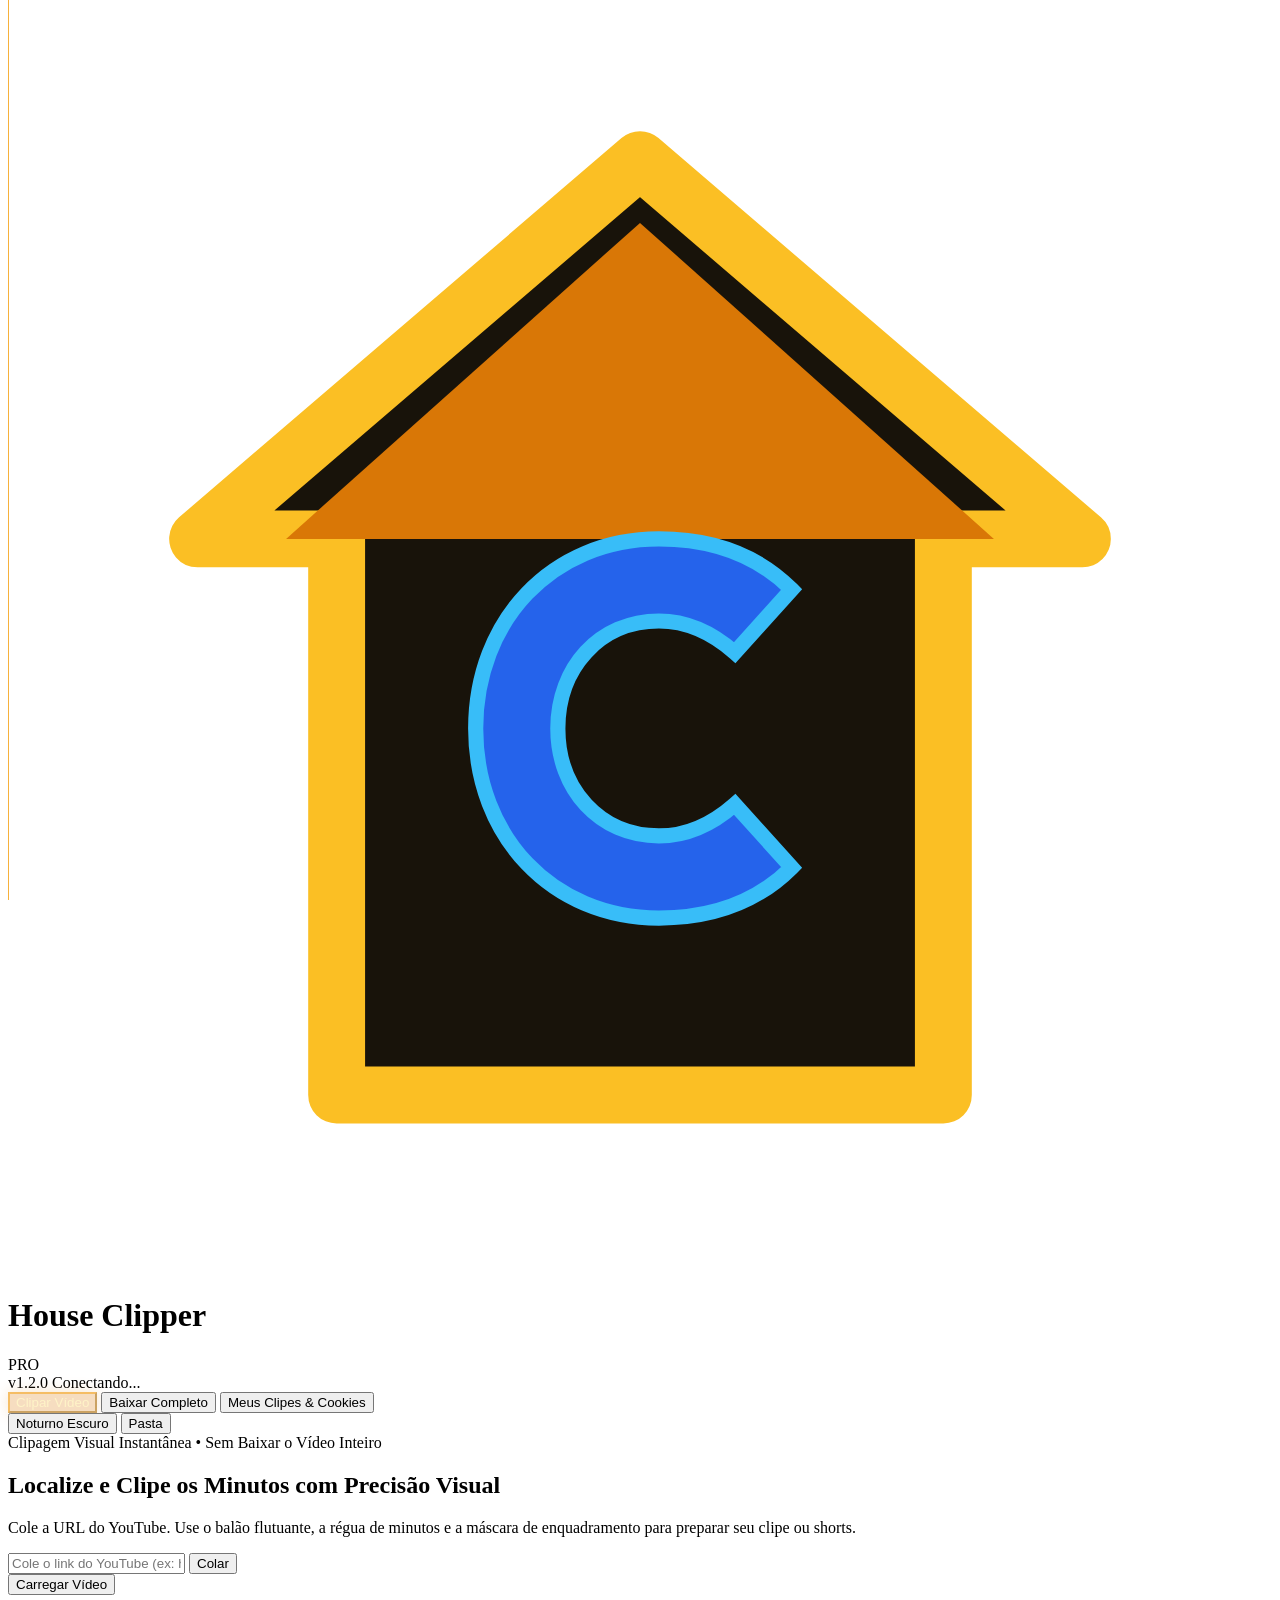
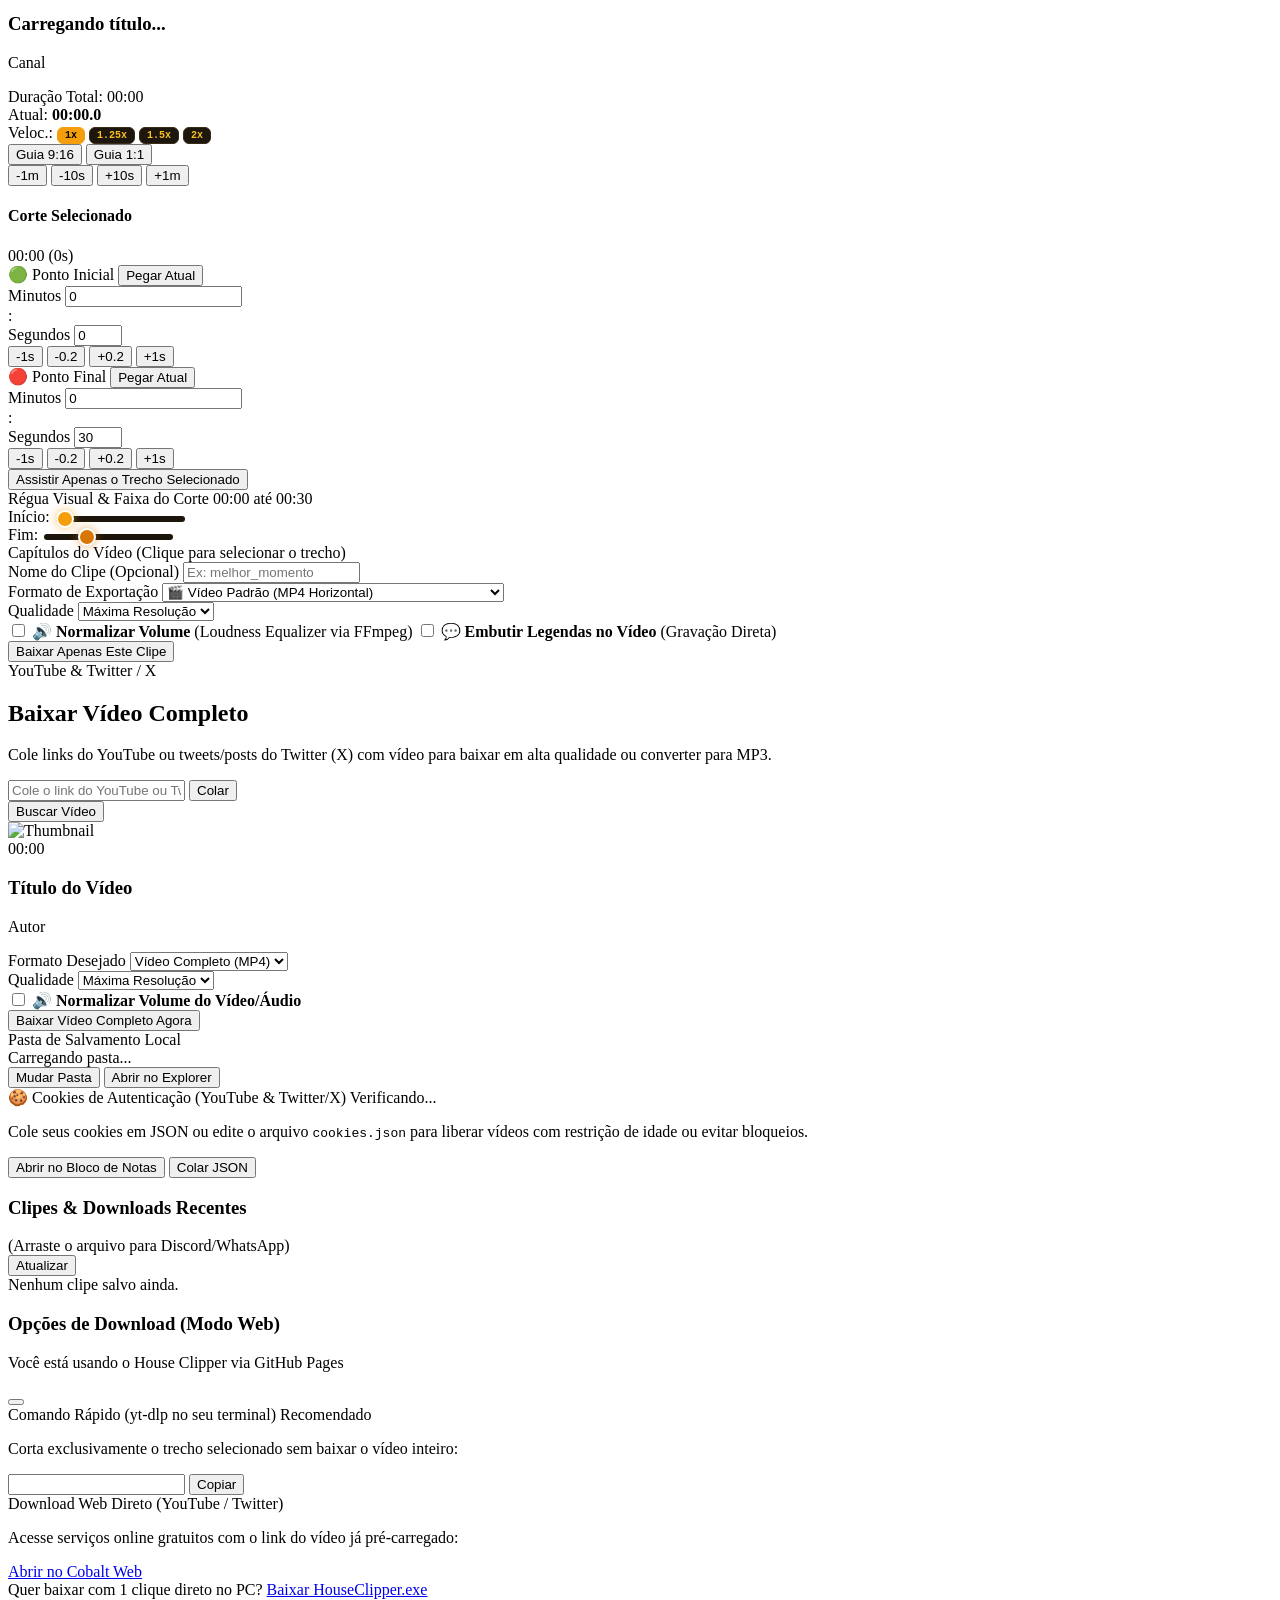
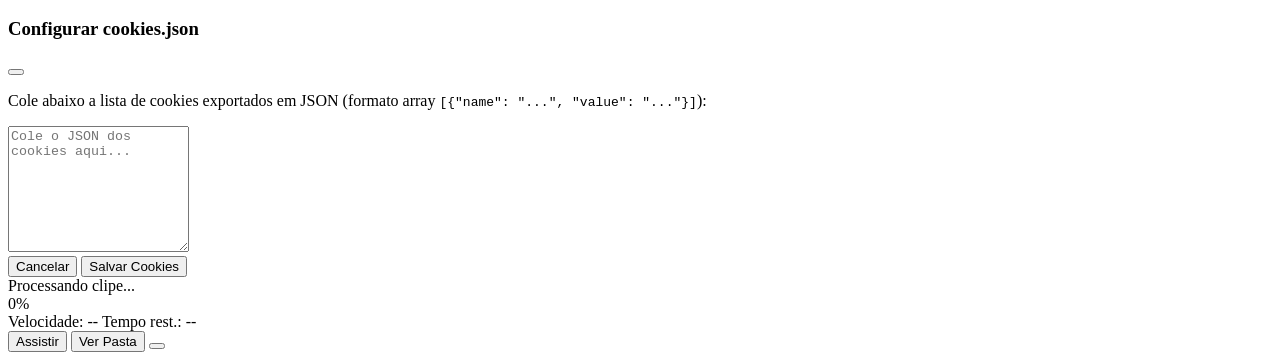
==== commit 7a68de9b: "House Clipper v1.2.0: Adiciona 9:16 vertical blur, GIF exporter, normalizacao de audio, legendas, co" ====
--- a/index.html
+++ b/index.html
@@ -47,7 +47,6 @@
       <!-- Logo + Ícone: Casa Amarela Queimada com C Azul dentro -->
       <div class="flex items-center gap-3.5">
         <div class="relative w-12 h-12 rounded-2xl bg-gradient-to-br from-[#f59e0b] via-[#d97706] to-[#b45309] p-0.5 shadow-lg shadow-amber-900/40 flex items-center justify-center">
-          <!-- SVG Ícone da Casa com C Azul -->
           <svg class="w-10 h-10" viewBox="0 0 100 100" fill="none" xmlns="http://www.w3.org/2000/svg">
             <path d="M50 12L15 42H26V86H74V42H85L50 12Z" fill="#18130a" stroke="#fbbf24" stroke-width="4.5" stroke-linejoin="round"/>
             <path d="M50 17L22 42H78L50 17Z" fill="#d97706"/>
@@ -68,7 +67,7 @@
           <!-- Número de versão abaixo do nome da aplicação -->
           <div class="flex items-center gap-1.5 mt-0.5">
             <span class="text-[11px] font-mono font-semibold tracking-wide text-amber-400/90 bg-[#1c160c] px-2 py-0.5 rounded border border-[#382b17]">
-              v1.1.0
+              v1.2.0
             </span>
             <span id="backend-status-indicator" class="text-[11px] text-amber-200/60 font-medium flex items-center gap-1">
               <span class="w-1.5 h-1.5 rounded-full bg-amber-500"></span> Conectando...
@@ -130,7 +129,7 @@
             Localize e Clipe os Minutos com Precisão Visual
           </h2>
           <p class="text-xs sm:text-sm text-amber-100/70 mb-4">
-            Cole a URL do YouTube. A régua de minutos e a linha do tempo interativa permitem identificar e recortar exatamente os momentos que você deseja.
+            Cole a URL do YouTube. Use o balão flutuante, a régua de minutos e a máscara de enquadramento para preparar seu clipe ou shorts.
           </p>
 
           <div class="flex flex-col sm:flex-row gap-2.5">
@@ -175,21 +174,59 @@
             
             <!-- Player do YouTube (7 cols) -->
             <div class="lg:col-span-7 space-y-3">
-              <div class="relative w-full aspect-video rounded-xl overflow-hidden bg-black border-2 border-[#382b17] shadow-inner">
+              
+              <!-- Container 16:9 com Máscaras de Enquadramento 9:16 e 1:1 -->
+              <div class="relative w-full aspect-video rounded-xl overflow-hidden bg-black border-2 border-[#382b17] shadow-inner group">
                 <div id="yt-player-container" class="w-full h-full"></div>
-              </div>
-
-              <!-- Controles Rápidos de Pulo de Minutos sob o Player -->
-              <div class="bg-[#0e0c08] p-2.5 rounded-xl border border-[#2b2112] flex items-center justify-between gap-2 text-xs">
+                
+                <!-- Máscara 9:16 (Shorts/TikTok) -->
+                <div id="overlay-guide-916" class="hidden absolute inset-0 pointer-events-none z-20 flex justify-between">
+                  <div class="w-[35.5%] h-full bg-black/75 border-r border-amber-500/40 backdrop-blur-[1px]"></div>
+                  <div class="w-[35.5%] h-full bg-black/75 border-l border-amber-500/40 backdrop-blur-[1px]"></div>
+                </div>
+
+                <!-- Máscara 1:1 (Quadrado Twitter/Instagram) -->
+                <div id="overlay-guide-11" class="hidden absolute inset-0 pointer-events-none z-20 flex justify-between">
+                  <div class="w-[22%] h-full bg-black/75 border-r border-amber-500/40 backdrop-blur-[1px]"></div>
+                  <div class="w-[22%] h-full bg-black/75 border-l border-amber-500/40 backdrop-blur-[1px]"></div>
+                </div>
+              </div>
+
+              <!-- Barra de Controles Rápidos: Velocidades e Pulos -->
+              <div class="bg-[#0e0c08] p-2.5 rounded-xl border border-[#2b2112] flex flex-wrap items-center justify-between gap-2 text-xs">
+                
+                <!-- Posição Atual -->
                 <div class="flex items-center gap-1.5 font-mono">
                   <span class="w-2.5 h-2.5 rounded-full bg-emerald-500 animate-pulse"></span>
-                  <span class="text-amber-200/70 text-[11px]">Posição Atual:</span>
+                  <span class="text-amber-200/70 text-[11px]">Atual:</span>
                   <strong id="player-current-time-display" class="text-amber-400 text-sm font-bold">00:00.0</strong>
                 </div>
 
+                <!-- Velocidade de Reprodução -->
+                <div class="flex items-center gap-1">
+                  <span class="text-[10px] text-amber-300/60 font-medium mr-0.5">Veloc.:</span>
+                  <button onclick="setPlayerSpeed(1.0)" class="speed-btn active" id="spd-10">1x</button>
+                  <button onclick="setPlayerSpeed(1.25)" class="speed-btn" id="spd-125">1.25x</button>
+                  <button onclick="setPlayerSpeed(1.5)" class="speed-btn" id="spd-15">1.5x</button>
+                  <button onclick="setPlayerSpeed(2.0)" class="speed-btn" id="spd-20">2x</button>
+                </div>
+
+                <!-- Guias Visuais de Enquadramento -->
+                <div class="flex items-center gap-1 border-l border-[#2d2313] pl-2">
+                  <button onclick="toggleOverlayGuide('916')" id="btn-guide-916" title="Visualizar Enquadramento Vertical 9:16 (Shorts/TikTok)" 
+                          class="px-2 py-1 rounded-lg text-[10px] font-bold bg-[#1c160c] text-amber-300 border border-[#382b17] hover:bg-[#2b2011] transition flex items-center gap-1">
+                    <i data-lucide="smartphone" class="w-3 h-3 text-amber-400"></i> Guia 9:16
+                  </button>
+                  <button onclick="toggleOverlayGuide('11')" id="btn-guide-11" title="Visualizar Enquadramento Quadrado 1:1" 
+                          class="px-2 py-1 rounded-lg text-[10px] font-bold bg-[#1c160c] text-amber-300 border border-[#382b17] hover:bg-[#2b2011] transition flex items-center gap-1">
+                    <i data-lucide="square" class="w-3 h-3 text-amber-400"></i> Guia 1:1
+                  </button>
+                </div>
+
+                <!-- Pulos de Tempo -->
                 <div class="flex items-center gap-1">
                   <button onclick="seekRelative(-60)" title="Voltar 1 minuto" class="px-2 py-1 bg-[#1c160c] hover:bg-[#2b2112] text-amber-300 rounded border border-[#382b17] font-mono text-[11px] transition">
-                    -1 min
+                    -1m
                   </button>
                   <button onclick="seekRelative(-10)" title="Voltar 10 segundos" class="px-2 py-1 bg-[#1c160c] hover:bg-[#2b2112] text-amber-300 rounded border border-[#382b17] font-mono text-[11px] transition">
                     -10s
@@ -198,10 +235,11 @@
                     +10s
                   </button>
                   <button onclick="seekRelative(60)" title="Avançar 1 minuto" class="px-2 py-1 bg-[#1c160c] hover:bg-[#2b2112] text-amber-300 rounded border border-[#382b17] font-mono text-[11px] transition">
-                    +1 min
+                    +1m
                   </button>
                 </div>
               </div>
+
             </div>
 
             <!-- Painel de Ponto Inicial & Final (5 cols) -->
@@ -220,7 +258,7 @@
               <!-- PONTO INICIAL -->
               <div class="bg-[#0f0c08] p-3 rounded-xl border border-[#302514] space-y-2">
                 <div class="flex items-center justify-between">
-                  <span class="text-xs font-bold text-amber-200">🟢 Minuto & Segundo Inicial</span>
+                  <span class="text-xs font-bold text-amber-200">🟢 Ponto Inicial</span>
                   <button onclick="setStartToCurrent()" class="text-[11px] px-2.5 py-1 rounded-lg bg-amber-500/20 text-amber-300 hover:bg-amber-500 hover:text-black font-extrabold transition flex items-center gap-1">
                     <i data-lucide="pin" class="w-3 h-3"></i> Pegar Atual
                   </button>
@@ -251,7 +289,7 @@
               <!-- PONTO FINAL -->
               <div class="bg-[#0f0c08] p-3 rounded-xl border border-[#302514] space-y-2">
                 <div class="flex items-center justify-between">
-                  <span class="text-xs font-bold text-amber-200">🔴 Minuto & Segundo Final</span>
+                  <span class="text-xs font-bold text-amber-200">🔴 Ponto Final</span>
                   <button onclick="setEndToCurrent()" class="text-[11px] px-2.5 py-1 rounded-lg bg-amber-500/20 text-amber-300 hover:bg-amber-500 hover:text-black font-extrabold transition flex items-center gap-1">
                     <i data-lucide="pin" class="w-3 h-3"></i> Pegar Atual
                   </button>
@@ -290,14 +328,14 @@
           </div>
 
           <!-- ========================================== -->
-          <!-- RÉGUA VISUAL DE MINUTOS E TIMELINE TRACK -->
+          <!-- RÉGUA VISUAL DE MINUTOS E TIMELINE TRACK COM ONDA SONORA & BALÃO HOVER -->
           <!-- ========================================== -->
-          <div class="bg-[#0e0c08] p-4 rounded-xl border border-[#332816] space-y-3">
+          <div class="bg-[#0e0c08] p-4 rounded-xl border border-[#332816] space-y-3 relative">
             
             <div class="flex items-center justify-between">
               <span class="text-xs font-bold text-amber-300 flex items-center gap-1.5">
                 <i data-lucide="ruler" class="w-3.5 h-3.5 text-amber-400"></i>
-                Régua Visual de Minutos & Seleção do Corte
+                Régua Visual & Faixa do Corte
               </span>
               <span id="slider-range-text" class="text-xs font-mono font-bold text-amber-400">
                 00:00 até 00:30
@@ -310,9 +348,20 @@
               </div>
             </div>
 
-            <!-- Faixa Visual de Corte (Timeline Track com Shading Amarelo Queimado) -->
-            <div class="relative w-full h-8 bg-[#18130a] rounded-lg border border-[#3d2f19] overflow-hidden flex items-center px-1">
+            <!-- Faixa Visual de Corte (Timeline Track com Shading Amarelo Queimado e Onda Sonora) -->
+            <div id="timeline-interactive-container" 
+                 onmousemove="onTimelineHover(event)" 
+                 onmouseleave="onTimelineLeave()"
+                 class="relative w-full h-9 bg-[#18130a] rounded-lg border border-[#3d2f19] overflow-hidden flex items-center px-1 cursor-crosshair waveform-bg">
+              
+              <!-- Balão flutuante de minuto ao passar o mouse -->
+              <div id="hover-time-bubble" class="hidden">00:00</div>
+              <div id="hover-vertical-line" class="hidden"></div>
+
+              <!-- Área destacada do clipe -->
               <div id="timeline-selection-bar" class="absolute top-0 bottom-0 bg-gradient-to-r from-amber-600 via-amber-500 to-amber-600 opacity-40 border-l-2 border-r-2 border-amber-300 transition-all duration-75 pointer-events-none" style="left: 0%; width: 25%;"></div>
+              
+              <!-- Cabeça de reprodução atual (Playhead) -->
               <div id="timeline-playhead" class="absolute top-0 bottom-0 w-0.5 bg-emerald-400 z-10 pointer-events-none" style="left: 0%;"></div>
             </div>
 
@@ -340,37 +389,55 @@
             </div>
           </div>
 
-          <!-- Configurações de Download e Botão Final -->
-          <div class="pt-3 border-t border-[#2d2313] grid grid-cols-1 sm:grid-cols-12 gap-3 items-end">
+          <!-- Configurações de Download e Filtros Avançados (QoLs) -->
+          <div class="pt-3 border-t border-[#2d2313] space-y-3">
             
-            <div class="sm:col-span-4">
-              <label class="text-xs text-amber-200/80 font-medium block mb-1">Nome do Clipe (Opcional)</label>
-              <input id="clip-custom-title" type="text" placeholder="Ex: melhor_momento" 
-                     class="w-full px-3 py-2 bg-[#0c0a07] border border-[#382b17] rounded-xl text-xs text-amber-50 placeholder-amber-300/20 focus:outline-none focus:border-amber-500">
-            </div>
-
-            <div class="sm:col-span-2">
-              <label class="text-xs text-amber-200/80 font-medium block mb-1">Formato</label>
-              <select id="clip-format" onchange="toggleQualitySelect()" class="w-full bg-[#0c0a07] border border-[#382b17] rounded-xl px-2.5 py-2 text-xs text-amber-200 focus:outline-none focus:border-amber-500">
-                <option value="video">Vídeo (MP4)</option>
-                <option value="audio">Áudio (MP3)</option>
-              </select>
-            </div>
-
-            <div id="clip-quality-container" class="sm:col-span-2">
-              <label class="text-xs text-amber-200/80 font-medium block mb-1">Qualidade</label>
-              <select id="clip-quality" class="w-full bg-[#0c0a07] border border-[#382b17] rounded-xl px-2.5 py-2 text-xs text-amber-200 focus:outline-none focus:border-amber-500">
-                <option value="best">Máxima</option>
-                <option value="1080">1080p FHD</option>
-                <option value="720">720p HD</option>
-                <option value="480">480p SD</option>
-              </select>
-            </div>
-
-            <div class="sm:col-span-4">
-              <button id="btn-download-clip" onclick="startClipping()" class="w-full py-2.5 bg-gradient-to-r from-amber-600 via-amber-500 to-amber-600 hover:from-amber-500 hover:to-amber-400 text-black font-black text-sm rounded-xl transition flex items-center justify-center gap-2 shadow-lg shadow-amber-600/30 active:scale-98">
+            <div class="grid grid-cols-1 sm:grid-cols-12 gap-3 items-end">
+              <div class="sm:col-span-4">
+                <label class="text-xs text-amber-200/80 font-medium block mb-1">Nome do Clipe (Opcional)</label>
+                <input id="clip-custom-title" type="text" placeholder="Ex: melhor_momento" 
+                       class="w-full px-3 py-2 bg-[#0c0a07] border border-[#382b17] rounded-xl text-xs text-amber-50 placeholder-amber-300/20 focus:outline-none focus:border-amber-500">
+              </div>
+
+              <div class="sm:col-span-4">
+                <label class="text-xs text-amber-200/80 font-medium block mb-1">Formato de Exportação</label>
+                <select id="clip-format" onchange="toggleQualitySelect()" class="w-full bg-[#0c0a07] border border-[#382b17] rounded-xl px-2.5 py-2 text-xs text-amber-200 font-semibold focus:outline-none focus:border-amber-500">
+                  <option value="video">🎬 Vídeo Padrão (MP4 Horizontal)</option>
+                  <option value="vertical">📱 Vídeo 9:16 Vertical (Shorts/TikTok/Reels com Blur)</option>
+                  <option value="gif">🎞️ GIF Animado (Discord/WhatsApp)</option>
+                  <option value="audio">🎵 Áudio Apenas (MP3)</option>
+                </select>
+              </div>
+
+              <div id="clip-quality-container" class="sm:col-span-4">
+                <label class="text-xs text-amber-200/80 font-medium block mb-1">Qualidade</label>
+                <select id="clip-quality" class="w-full bg-[#0c0a07] border border-[#382b17] rounded-xl px-2.5 py-2 text-xs text-amber-200 focus:outline-none focus:border-amber-500">
+                  <option value="best">Máxima Resolução</option>
+                  <option value="1080">1080p FHD</option>
+                  <option value="720">720p HD</option>
+                  <option value="480">480p SD</option>
+                </select>
+              </div>
+            </div>
+
+            <!-- Checkboxes de Melhorias Avançadas (Equalização e Legendas) -->
+            <div class="flex flex-wrap items-center gap-4 pt-1 text-xs">
+              <label class="flex items-center gap-2 cursor-pointer text-amber-200/80 hover:text-amber-100 select-none">
+                <input id="chk-loudness" type="checkbox" class="w-4 h-4 accent-amber-500 rounded cursor-pointer">
+                <span>🔊 <strong>Normalizar Volume</strong> (Loudness Equalizer via FFmpeg)</span>
+              </label>
+
+              <label id="lbl-subtitles" class="flex items-center gap-2 cursor-pointer text-amber-200/80 hover:text-amber-100 select-none">
+                <input id="chk-subtitles" type="checkbox" class="w-4 h-4 accent-amber-500 rounded cursor-pointer">
+                <span>💬 <strong>Embutir Legendas no Vídeo</strong> (Gravação Direta)</span>
+              </label>
+            </div>
+
+            <!-- Botão Grande de Ação de Corte -->
+            <div class="pt-2">
+              <button id="btn-download-clip" onclick="startClipping()" class="w-full py-3 bg-gradient-to-r from-amber-600 via-amber-500 to-amber-600 hover:from-amber-500 hover:to-amber-400 text-black font-black text-sm rounded-xl transition flex items-center justify-center gap-2 shadow-lg shadow-amber-600/30 active:scale-98">
                 <i data-lucide="scissors" class="w-4 h-4 text-black"></i>
-                <span>Baixar Apenas Este Clipe</span>
+                <span id="btn-download-clip-text">Baixar Apenas Este Clipe</span>
               </button>
             </div>
 
@@ -456,6 +523,14 @@
                   <option value="480">480p SD</option>
                 </select>
               </div>
+            </div>
+
+            <!-- Normalização para vídeo completo também -->
+            <div class="pt-1">
+              <label class="flex items-center gap-2 cursor-pointer text-xs text-amber-200/80 hover:text-amber-100 select-none">
+                <input id="chk-loudness-full" type="checkbox" class="w-4 h-4 accent-amber-500 rounded cursor-pointer">
+                <span>🔊 <strong>Normalizar Volume do Vídeo/Áudio</strong></span>
+              </label>
             </div>
 
             <button id="btn-download-full" onclick="startFullDownload()" class="w-full py-3 bg-gradient-to-r from-amber-600 via-amber-500 to-amber-600 hover:from-amber-500 hover:to-amber-400 text-black font-extrabold text-sm rounded-xl transition flex items-center justify-center gap-2 shadow-lg shadow-amber-600/30 active:scale-98">
@@ -508,7 +583,7 @@
               </span>
             </div>
             <p class="text-xs text-amber-200/60 mt-1">
-              Cole seus cookies em JSON (ex: do Cookie-Editor) ou edite o arquivo <code class="text-amber-300">cookies.json</code> para liberar vídeos com restrição de idade ou evitar bloqueios.
+              Cole seus cookies em JSON ou edite o arquivo <code class="text-amber-300">cookies.json</code> para liberar vídeos com restrição de idade ou evitar bloqueios.
             </p>
           </div>
 
@@ -523,13 +598,16 @@
         </div>
       </div>
 
-      <!-- Lista de Clipes & Downloads -->
+      <!-- Lista de Clipes & Downloads com Suporte a Drag & Drop -->
       <div class="bg-[#14100a] rounded-2xl border border-[#332816] shadow-xl overflow-hidden">
         <div class="p-4 border-b border-[#261d10] flex items-center justify-between">
-          <h3 class="text-sm font-bold text-amber-200 uppercase tracking-wider flex items-center gap-2">
-            <i data-lucide="history" class="w-4 h-4 text-amber-400"></i>
-            Clipes & Downloads Recentes
-          </h3>
+          <div class="flex items-center gap-2">
+            <h3 class="text-sm font-bold text-amber-200 uppercase tracking-wider flex items-center gap-2">
+              <i data-lucide="history" class="w-4 h-4 text-amber-400"></i>
+              Clipes & Downloads Recentes
+            </h3>
+            <span class="text-[10px] text-amber-300/60 font-mono hidden sm:inline">(Arraste o arquivo para Discord/WhatsApp)</span>
+          </div>
           <button onclick="loadHistory()" class="text-xs text-amber-400/80 hover:text-amber-200 flex items-center gap-1">
             <i data-lucide="refresh-cw" class="w-3.5 h-3.5"></i> Atualizar
           </button>
@@ -650,7 +728,7 @@
     </div>
 
     <!-- ============================================================== -->
-    <!-- BARRA / MODAL DE PROGRESSO FLUTUANTE EM AMARELO QUEIMADO -->
+    <!-- BARRA / MODAL DE PROGRESSO FLUTUANTE COM SHIMMER DOURADO -->
     <!-- ============================================================== -->
     <div id="active-task-card" class="hidden fixed bottom-6 right-6 left-6 sm:left-auto sm:w-96 bg-[#16120b]/95 backdrop-blur-xl border-2 border-amber-500/60 rounded-2xl p-4 shadow-2xl z-50 transition-all">
       <div class="flex items-start justify-between gap-3 mb-2">
@@ -661,7 +739,8 @@
         <span id="task-percent-text" class="text-xs font-mono font-bold text-amber-400">0%</span>
       </div>
 
-      <div class="w-full bg-[#0a0805] rounded-full h-2.5 overflow-hidden border border-[#382b17] mb-2">
+      <!-- Barra com Shimmer Dourado -->
+      <div class="w-full bg-[#0a0805] rounded-full h-2.5 overflow-hidden border border-[#382b17] mb-2 progress-shimmer">
         <div id="task-progress-bar" class="bg-gradient-to-r from-amber-600 via-amber-400 to-yellow-300 h-full rounded-full transition-all duration-300" style="width: 0%"></div>
       </div>
 
--- a/style.css
+++ b/style.css
@@ -1,4 +1,4 @@
-/* House Clipper - Estilos Personalizados (v1.1.0) */
+/* House Clipper - Estilos Personalizados (v1.2.0) */
 
 :root {
   --bg-main: #0b0906;
@@ -59,16 +59,6 @@
   border-color: #b45309 !important;
 }
 
-body.theme-dark-amber .from-amber-600 {
-  --tw-gradient-from: #92400e var(--tw-gradient-from-position) !important;
-}
-body.theme-dark-amber .to-amber-600 {
-  --tw-gradient-to: #78350f var(--tw-gradient-to-position) !important;
-}
-body.theme-dark-amber .via-amber-500 {
-  --tw-gradient-stops: var(--tw-gradient-from), #b45309 var(--tw-gradient-via-position), var(--tw-gradient-to) !important;
-}
-
 /* Custom Scrollbar Amarelo Queimado */
 ::-webkit-scrollbar {
   width: 8px;
@@ -168,6 +158,25 @@
   border-color: #fbbf24;
 }
 
+/* Botões de Velocidade de Reprodução */
+.speed-btn {
+  padding: 2px 7px;
+  border-radius: 6px;
+  font-size: 10px;
+  font-family: 'JetBrains Mono', monospace;
+  font-weight: 700;
+  background: #1c160c;
+  border: 1px solid #382b17;
+  color: #fbbf24;
+  transition: all 0.15s ease;
+}
+
+.speed-btn:hover, .speed-btn.active {
+  background: #f59e0b;
+  color: #000000;
+  border-color: #f59e0b;
+}
+
 /* Botões de Capítulos */
 .chapter-btn {
   padding: 5px 10px;
@@ -186,6 +195,86 @@
   color: #ffffff;
 }
 
+/* Animação Shimmer Dourado na Barra de Progresso */
+@keyframes shimmerGlow {
+  0% { transform: translateX(-100%); }
+  100% { transform: translateX(200%); }
+}
+
+.progress-shimmer {
+  position: relative;
+  overflow: hidden;
+}
+
+.progress-shimmer::after {
+  content: '';
+  position: absolute;
+  top: 0; left: 0; right: 0; bottom: 0;
+  background: linear-gradient(90deg, transparent, rgba(255, 255, 255, 0.4), transparent);
+  animation: shimmerGlow 1.8s infinite;
+}
+
+/* Balão Flutuante de Minuto (Hover Time Bubble) */
+#hover-time-bubble {
+  position: absolute;
+  bottom: 110%;
+  transform: translateX(-50%);
+  background: #d97706;
+  color: #000000;
+  padding: 2px 8px;
+  border-radius: 6px;
+  font-size: 11px;
+  font-family: 'JetBrains Mono', monospace;
+  font-weight: 800;
+  pointer-events: none;
+  white-space: nowrap;
+  box-shadow: 0 4px 12px rgba(0, 0, 0, 0.5);
+  border: 1px solid #fbbf24;
+  z-index: 30;
+  transition: opacity 0.1s ease;
+}
+
+#hover-time-bubble::after {
+  content: '';
+  position: absolute;
+  top: 100%;
+  left: 50%;
+  transform: translateX(-50%);
+  border-width: 4px;
+  border-style: solid;
+  border-color: #d97706 transparent transparent transparent;
+}
+
+#hover-vertical-line {
+  position: absolute;
+  top: 0;
+  bottom: 0;
+  width: 1px;
+  background: rgba(245, 158, 11, 0.8);
+  pointer-events: none;
+  z-index: 25;
+}
+
+/* Onda Sonora Visual (Waveform Aesthetic) */
+.waveform-bg {
+  background-image: repeating-linear-gradient(
+    90deg,
+    rgba(217, 119, 6, 0.15) 0px,
+    rgba(217, 119, 6, 0.15) 2px,
+    transparent 2px,
+    transparent 5px
+  );
+}
+
+/* Card Draggable para Arrastar para Outros Apps */
+.draggable-clip-card {
+  cursor: grab;
+  user-select: none;
+}
+.draggable-clip-card:active {
+  cursor: grabbing;
+}
+
 @keyframes fadeIn {
   from { opacity: 0; transform: translateY(6px); }
   to { opacity: 1; transform: translateY(0); }
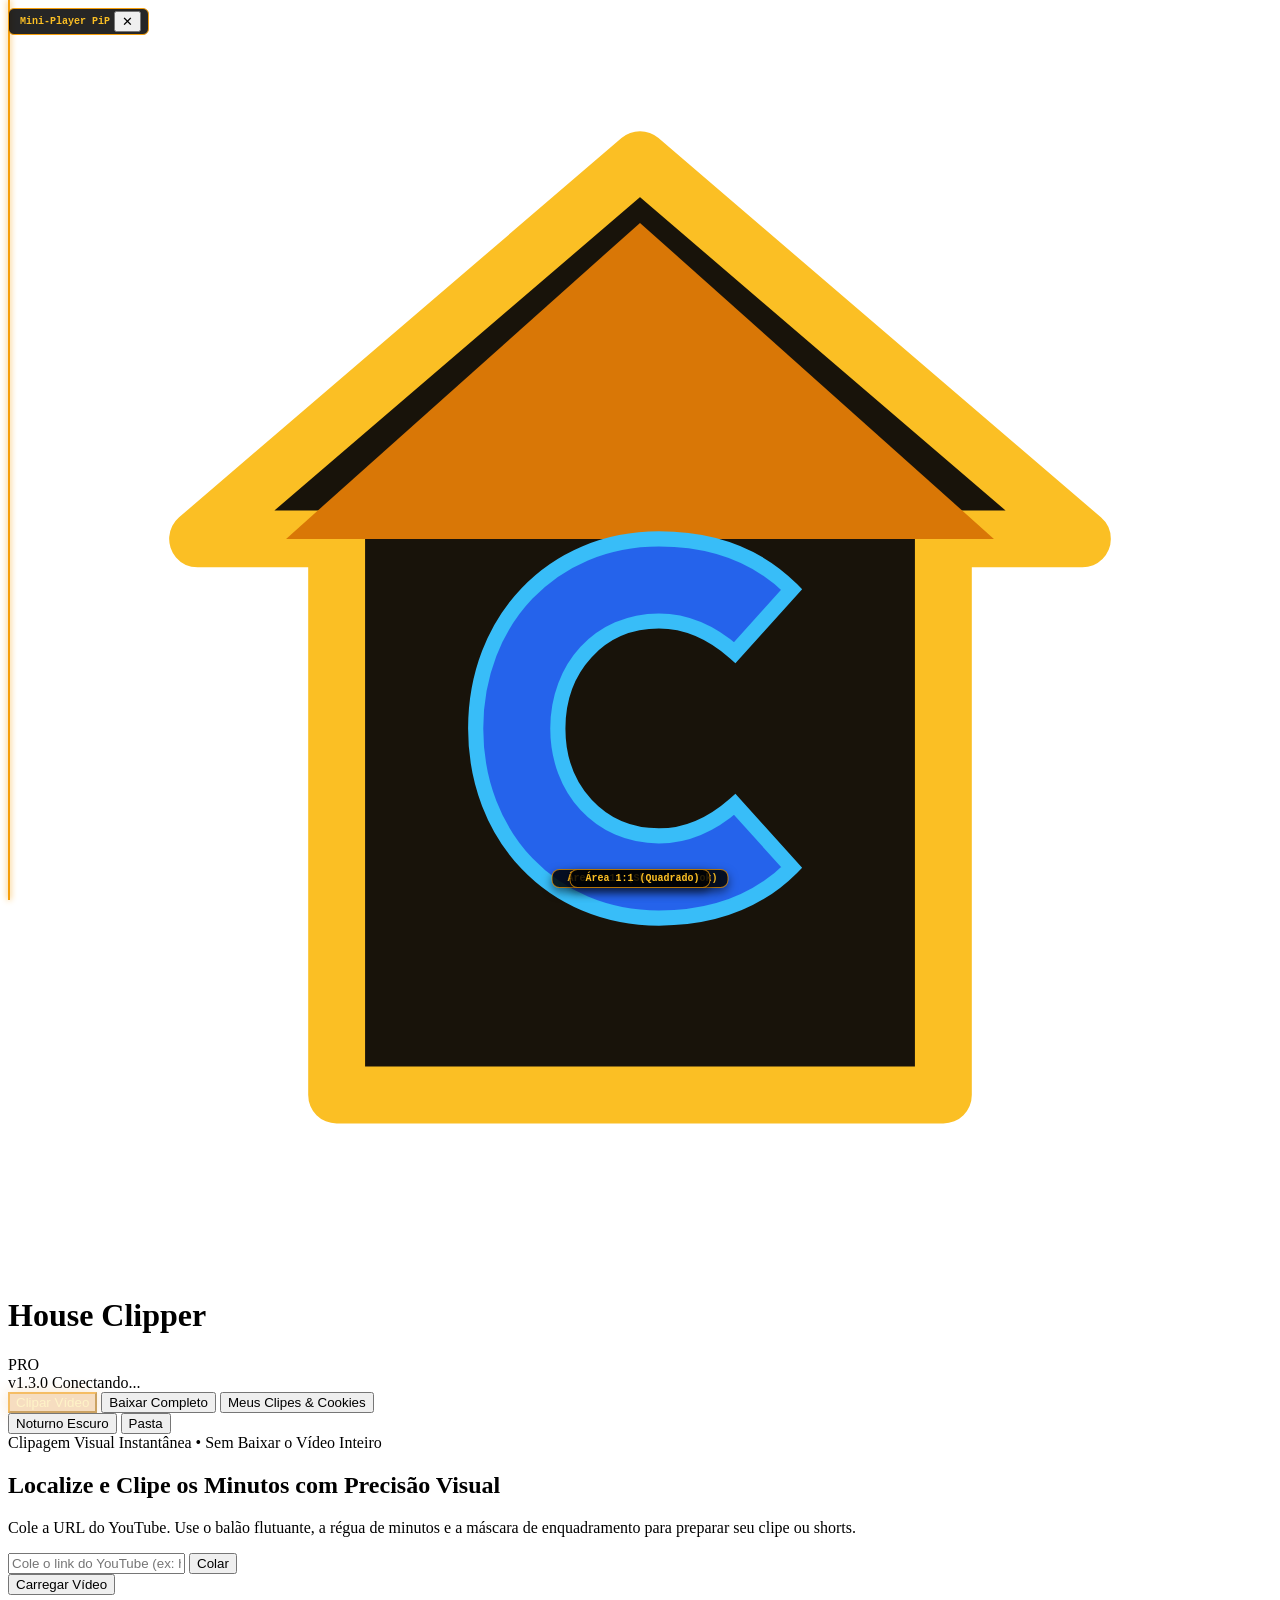
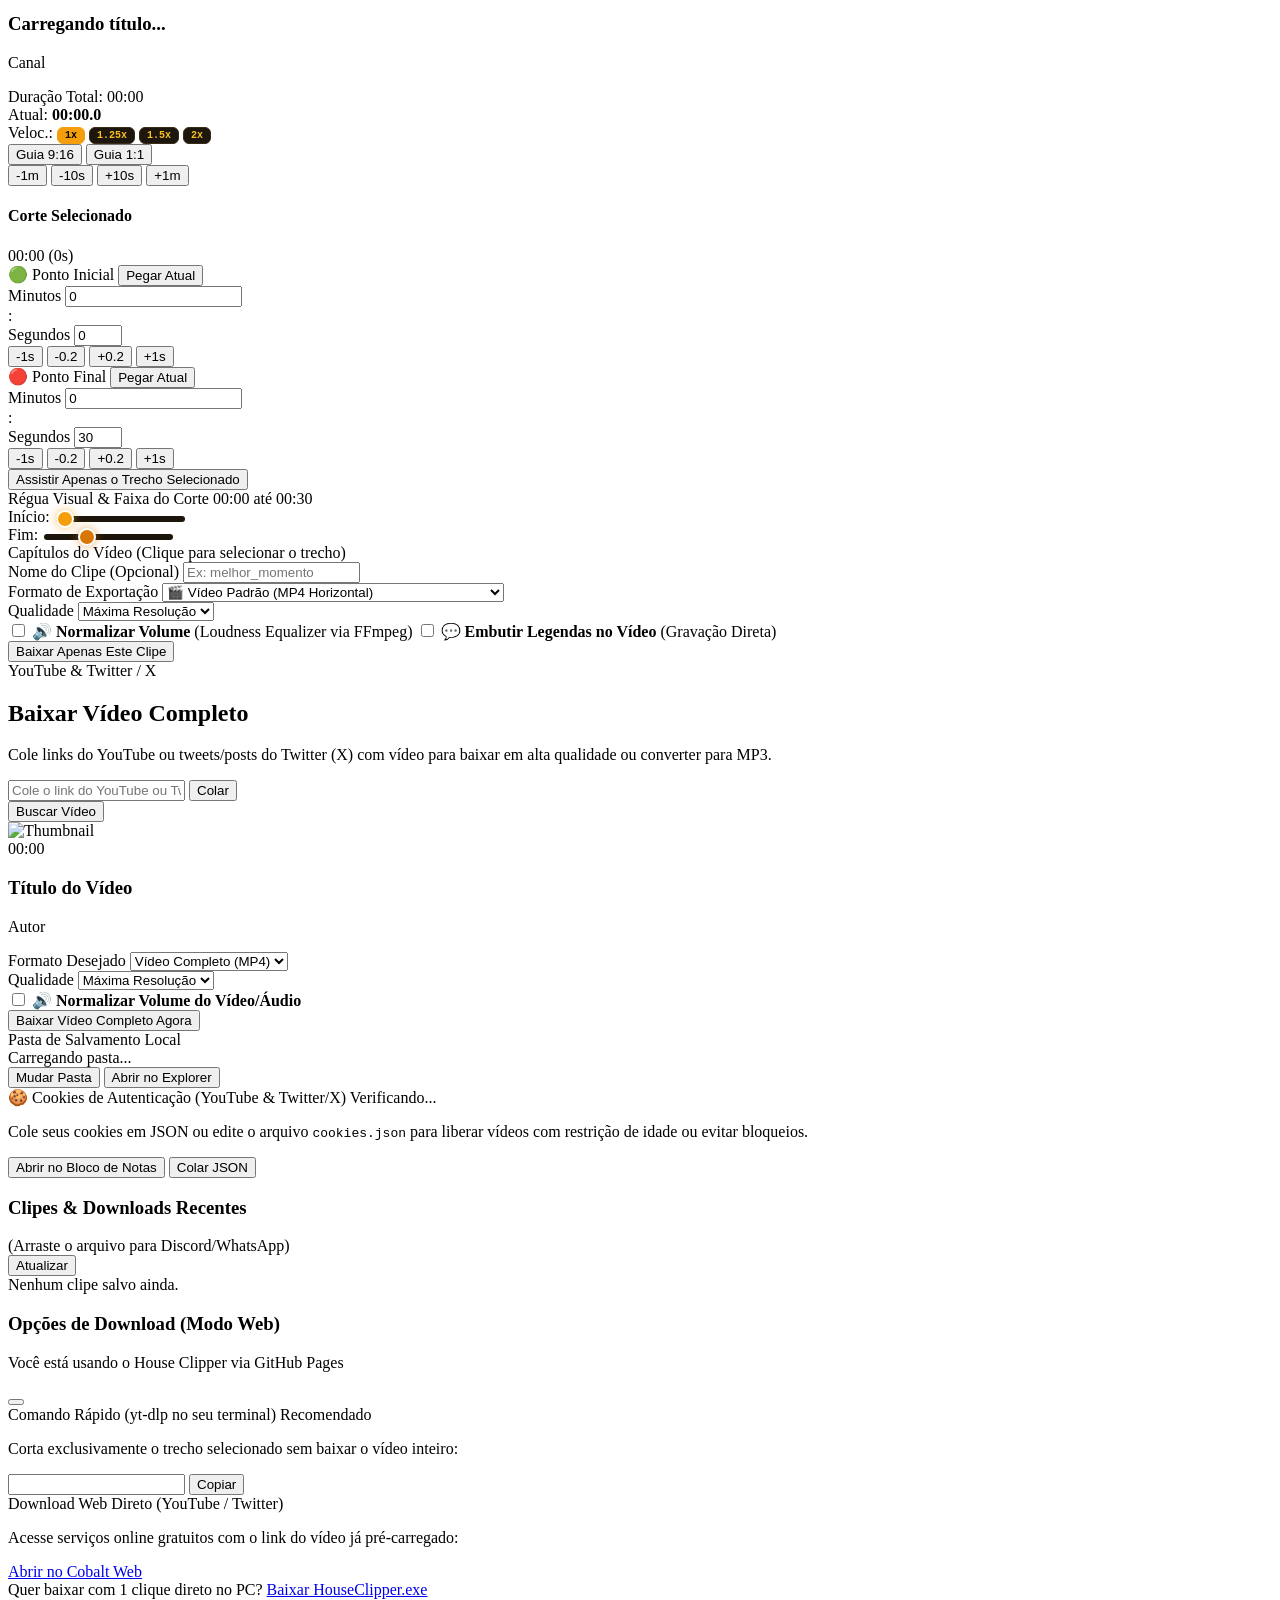
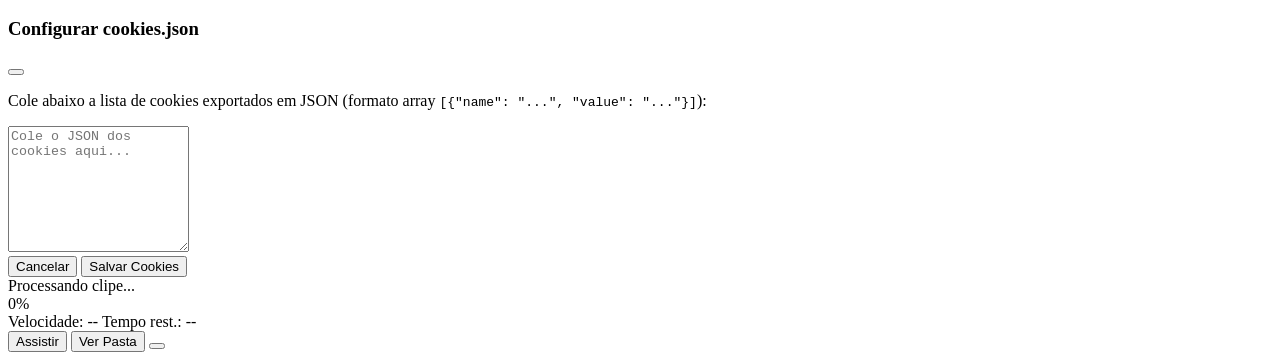
==== commit 7e3767be: "House Clipper v1.3.0: Add Sticky PiP mini-player, dynamic waveform bars, neon house pulse, framing b" ====
--- a/index.html
+++ b/index.html
@@ -46,7 +46,7 @@
       
       <!-- Logo + Ícone: Casa Amarela Queimada com C Azul dentro -->
       <div class="flex items-center gap-3.5">
-        <div class="relative w-12 h-12 rounded-2xl bg-gradient-to-br from-[#f59e0b] via-[#d97706] to-[#b45309] p-0.5 shadow-lg shadow-amber-900/40 flex items-center justify-center">
+        <div id="header-house-logo" class="relative w-12 h-12 rounded-2xl bg-gradient-to-br from-[#f59e0b] via-[#d97706] to-[#b45309] p-0.5 shadow-lg shadow-amber-900/40 flex items-center justify-center transition-all duration-300">
           <svg class="w-10 h-10" viewBox="0 0 100 100" fill="none" xmlns="http://www.w3.org/2000/svg">
             <path d="M50 12L15 42H26V86H74V42H85L50 12Z" fill="#18130a" stroke="#fbbf24" stroke-width="4.5" stroke-linejoin="round"/>
             <path d="M50 17L22 42H78L50 17Z" fill="#d97706"/>
@@ -67,7 +67,7 @@
           <!-- Número de versão abaixo do nome da aplicação -->
           <div class="flex items-center gap-1.5 mt-0.5">
             <span class="text-[11px] font-mono font-semibold tracking-wide text-amber-400/90 bg-[#1c160c] px-2 py-0.5 rounded border border-[#382b17]">
-              v1.2.0
+              v1.3.0
             </span>
             <span id="backend-status-indicator" class="text-[11px] text-amber-200/60 font-medium flex items-center gap-1">
               <span class="w-1.5 h-1.5 rounded-full bg-amber-500"></span> Conectando...
@@ -175,20 +175,31 @@
             <!-- Player do YouTube (7 cols) -->
             <div class="lg:col-span-7 space-y-3">
               
-              <!-- Container 16:9 com Máscaras de Enquadramento 9:16 e 1:1 -->
-              <div class="relative w-full aspect-video rounded-xl overflow-hidden bg-black border-2 border-[#382b17] shadow-inner group">
-                <div id="yt-player-container" class="w-full h-full"></div>
-                
-                <!-- Máscara 9:16 (Shorts/TikTok) -->
-                <div id="overlay-guide-916" class="hidden absolute inset-0 pointer-events-none z-20 flex justify-between">
-                  <div class="w-[35.5%] h-full bg-black/75 border-r border-amber-500/40 backdrop-blur-[1px]"></div>
-                  <div class="w-[35.5%] h-full bg-black/75 border-l border-amber-500/40 backdrop-blur-[1px]"></div>
-                </div>
-
-                <!-- Máscara 1:1 (Quadrado Twitter/Instagram) -->
-                <div id="overlay-guide-11" class="hidden absolute inset-0 pointer-events-none z-20 flex justify-between">
-                  <div class="w-[22%] h-full bg-black/75 border-r border-amber-500/40 backdrop-blur-[1px]"></div>
-                  <div class="w-[22%] h-full bg-black/75 border-l border-amber-500/40 backdrop-blur-[1px]"></div>
+              <!-- Container 16:9 com Âncora PiP e Máscaras de Enquadramento 9:16 e 1:1 -->
+              <div id="player-anchor" class="relative w-full aspect-video">
+                <div id="yt-player-wrapper" class="relative w-full h-full rounded-xl overflow-hidden bg-black border-2 border-[#382b17] shadow-inner group transition-all duration-300">
+                  <div id="yt-player-container" class="w-full h-full"></div>
+                  
+                  <!-- Badge Flutuante do Mini-Player PiP -->
+                  <div id="pip-badge" class="pip-badge hidden">
+                    <i data-lucide="picture-in-picture-2" class="w-3.5 h-3.5"></i>
+                    <span>Mini-Player PiP</span>
+                    <button onclick="dismissPiP(event)" class="ml-1 hover:text-white font-bold" title="Fechar Mini-Player">✕</button>
+                  </div>
+
+                  <!-- Máscara 9:16 (Shorts/TikTok) -->
+                  <div id="overlay-guide-916" class="hidden absolute inset-0 pointer-events-none z-20 flex justify-between">
+                    <div class="w-[35.5%] h-full bg-black/75 border-r border-amber-500/40 backdrop-blur-[1px]"></div>
+                    <div class="w-[35.5%] h-full bg-black/75 border-l border-amber-500/40 backdrop-blur-[1px]"></div>
+                    <div class="overlay-guide-center-badge"><i data-lucide="smartphone" class="w-3 h-3 text-amber-400"></i> Área 9:16 (Shorts/TikTok)</div>
+                  </div>
+
+                  <!-- Máscara 1:1 (Quadrado Twitter/Instagram) -->
+                  <div id="overlay-guide-11" class="hidden absolute inset-0 pointer-events-none z-20 flex justify-between">
+                    <div class="w-[22%] h-full bg-black/75 border-r border-amber-500/40 backdrop-blur-[1px]"></div>
+                    <div class="w-[22%] h-full bg-black/75 border-l border-amber-500/40 backdrop-blur-[1px]"></div>
+                    <div class="overlay-guide-center-badge"><i data-lucide="square" class="w-3 h-3 text-amber-400"></i> Área 1:1 (Quadrado)</div>
+                  </div>
                 </div>
               </div>
 
@@ -352,8 +363,11 @@
             <div id="timeline-interactive-container" 
                  onmousemove="onTimelineHover(event)" 
                  onmouseleave="onTimelineLeave()"
-                 class="relative w-full h-9 bg-[#18130a] rounded-lg border border-[#3d2f19] overflow-hidden flex items-center px-1 cursor-crosshair waveform-bg">
+                 class="relative w-full h-9 bg-[#18130a] rounded-lg border border-[#3d2f19] overflow-hidden flex items-center px-1 cursor-crosshair">
               
+              <!-- Onda Sonora Visual (Waveform Bars) -->
+              <div id="waveform-container" class="waveform-bars-container"></div>
+
               <!-- Balão flutuante de minuto ao passar o mouse -->
               <div id="hover-time-bubble" class="hidden">00:00</div>
               <div id="hover-vertical-line" class="hidden"></div>
--- a/style.css
+++ b/style.css
@@ -1,4 +1,4 @@
-/* House Clipper - Estilos Personalizados (v1.2.0) */
+/* House Clipper - Estilos Personalizados (v1.3.0 - Ultimate Visual Edition) */
 
 :root {
   --bg-main: #0b0906;
@@ -195,7 +195,64 @@
   color: #ffffff;
 }
 
-/* Animação Shimmer Dourado na Barra de Progresso */
+/* ============================================================== */
+/* QoL VISUAL 4: STICKY MINI-PLAYER FLUTUANTE (PICTURE-IN-PICTURE) */
+/* ============================================================== */
+.sticky-pip-active {
+  position: fixed !important;
+  bottom: 24px !important;
+  right: 24px !important;
+  width: 330px !important;
+  height: 195px !important;
+  z-index: 100 !important;
+  border: 2px solid #f59e0b !important;
+  box-shadow: 0 12px 35px rgba(0, 0, 0, 0.85), 0 0 20px rgba(245, 158, 11, 0.4) !important;
+  border-radius: 18px !important;
+  transition: all 0.35s cubic-bezier(0.16, 1, 0.3, 1) !important;
+  animation: pipSlideIn 0.35s ease-out forwards;
+}
+
+@keyframes pipSlideIn {
+  from { opacity: 0; transform: translateY(25px) scale(0.92); }
+  to { opacity: 1; transform: translateY(0) scale(1); }
+}
+
+.pip-badge {
+  position: absolute;
+  top: 8px;
+  left: 8px;
+  background: rgba(0, 0, 0, 0.85);
+  border: 1px solid #f59e0b;
+  color: #fbbf24;
+  padding: 2px 7px;
+  border-radius: 6px;
+  font-size: 10px;
+  font-family: 'JetBrains Mono', monospace;
+  font-weight: 800;
+  z-index: 30;
+  display: flex;
+  align-items: center;
+  gap: 4px;
+}
+
+/* ============================================================== */
+/* QoL VISUAL 5: PULSO NEON DOURADO & SHIMMER NA BARRA */
+/* ============================================================== */
+@keyframes houseNeonPulse {
+  0%, 100% {
+    filter: drop-shadow(0 0 5px rgba(245, 158, 11, 0.5));
+    transform: scale(1);
+  }
+  50% {
+    filter: drop-shadow(0 0 18px rgba(245, 158, 11, 0.95)) drop-shadow(0 0 25px rgba(217, 119, 6, 0.7));
+    transform: scale(1.05);
+  }
+}
+
+.house-pulse-neon {
+  animation: houseNeonPulse 1.4s ease-in-out infinite !important;
+}
+
 @keyframes shimmerGlow {
   0% { transform: translateX(-100%); }
   100% { transform: translateX(200%); }
@@ -210,25 +267,27 @@
   content: '';
   position: absolute;
   top: 0; left: 0; right: 0; bottom: 0;
-  background: linear-gradient(90deg, transparent, rgba(255, 255, 255, 0.4), transparent);
-  animation: shimmerGlow 1.8s infinite;
-}
-
-/* Balão Flutuante de Minuto (Hover Time Bubble) */
+  background: linear-gradient(90deg, transparent, rgba(255, 255, 255, 0.45), transparent);
+  animation: shimmerGlow 1.6s infinite;
+}
+
+/* ============================================================== */
+/* QoL VISUAL 1: BALÃO FLUTUANTE DE MINUTO (HOVER TIME BUBBLE) */
+/* ============================================================== */
 #hover-time-bubble {
   position: absolute;
   bottom: 110%;
   transform: translateX(-50%);
   background: #d97706;
   color: #000000;
-  padding: 2px 8px;
-  border-radius: 6px;
+  padding: 3px 9px;
+  border-radius: 7px;
   font-size: 11px;
   font-family: 'JetBrains Mono', monospace;
-  font-weight: 800;
+  font-weight: 900;
   pointer-events: none;
   white-space: nowrap;
-  box-shadow: 0 4px 12px rgba(0, 0, 0, 0.5);
+  box-shadow: 0 4px 15px rgba(0, 0, 0, 0.6), 0 0 8px rgba(245, 158, 11, 0.5);
   border: 1px solid #fbbf24;
   z-index: 30;
   transition: opacity 0.1s ease;
@@ -240,7 +299,7 @@
   top: 100%;
   left: 50%;
   transform: translateX(-50%);
-  border-width: 4px;
+  border-width: 5px;
   border-style: solid;
   border-color: #d97706 transparent transparent transparent;
 }
@@ -249,30 +308,70 @@
   position: absolute;
   top: 0;
   bottom: 0;
-  width: 1px;
-  background: rgba(245, 158, 11, 0.8);
+  width: 1.5px;
+  background: #f59e0b;
+  box-shadow: 0 0 6px #f59e0b;
   pointer-events: none;
   z-index: 25;
 }
 
-/* Onda Sonora Visual (Waveform Aesthetic) */
-.waveform-bg {
-  background-image: repeating-linear-gradient(
-    90deg,
-    rgba(217, 119, 6, 0.15) 0px,
-    rgba(217, 119, 6, 0.15) 2px,
-    transparent 2px,
-    transparent 5px
-  );
+/* ============================================================== */
+/* QoL VISUAL 3: ONDA SONORA VISUAL (WAVEFORM BARS) */
+/* ============================================================== */
+.waveform-bars-container {
+  position: absolute;
+  inset: 0;
+  display: flex;
+  align-items: center;
+  justify-content: space-between;
+  padding: 0 4px;
+  pointer-events: none;
+  opacity: 0.35;
+  gap: 2px;
+}
+
+.waveform-bar {
+  flex: 1;
+  background: #fbbf24;
+  border-radius: 1px;
+  transition: height 0.2s ease, opacity 0.2s ease;
+}
+
+/* ============================================================== */
+/* QoL VISUAL 2: MÁSCARAS DE ENQUADRAMENTO NO PLAYER (9:16 & 1:1) */
+/* ============================================================== */
+.overlay-guide-center-badge {
+  position: absolute;
+  bottom: 12px;
+  left: 50%;
+  transform: translateX(-50%);
+  background: rgba(0, 0, 0, 0.85);
+  border: 1px solid rgba(245, 158, 11, 0.7);
+  color: #fbbf24;
+  padding: 3px 10px;
+  border-radius: 8px;
+  font-size: 10px;
+  font-family: 'JetBrains Mono', monospace;
+  font-weight: 800;
+  box-shadow: 0 4px 10px rgba(0,0,0,0.5);
+  display: flex;
+  align-items: center;
+  gap: 5px;
+  white-space: nowrap;
 }
 
 /* Card Draggable para Arrastar para Outros Apps */
 .draggable-clip-card {
   cursor: grab;
   user-select: none;
+  transition: transform 0.15s ease, box-shadow 0.15s ease;
+}
+.draggable-clip-card:hover {
+  transform: translateY(-1px);
 }
 .draggable-clip-card:active {
   cursor: grabbing;
+  transform: scale(0.99);
 }
 
 @keyframes fadeIn {
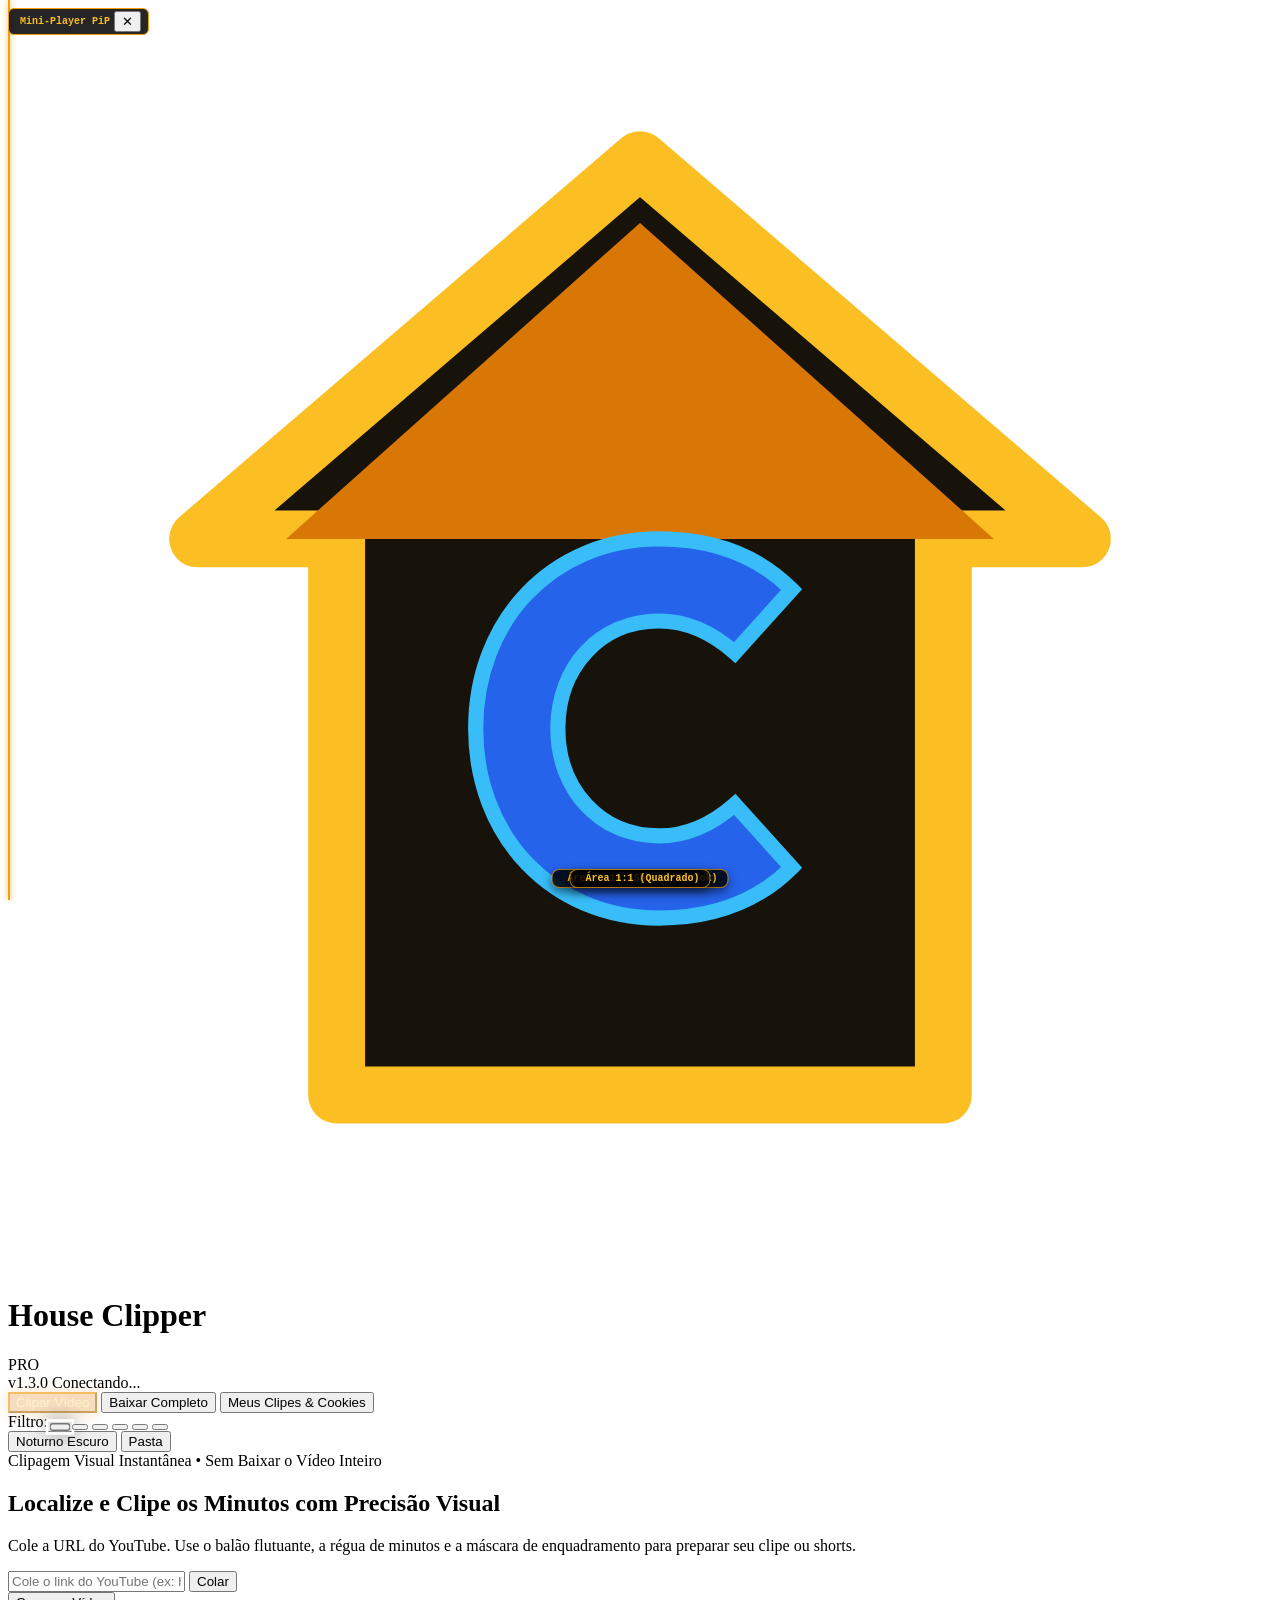
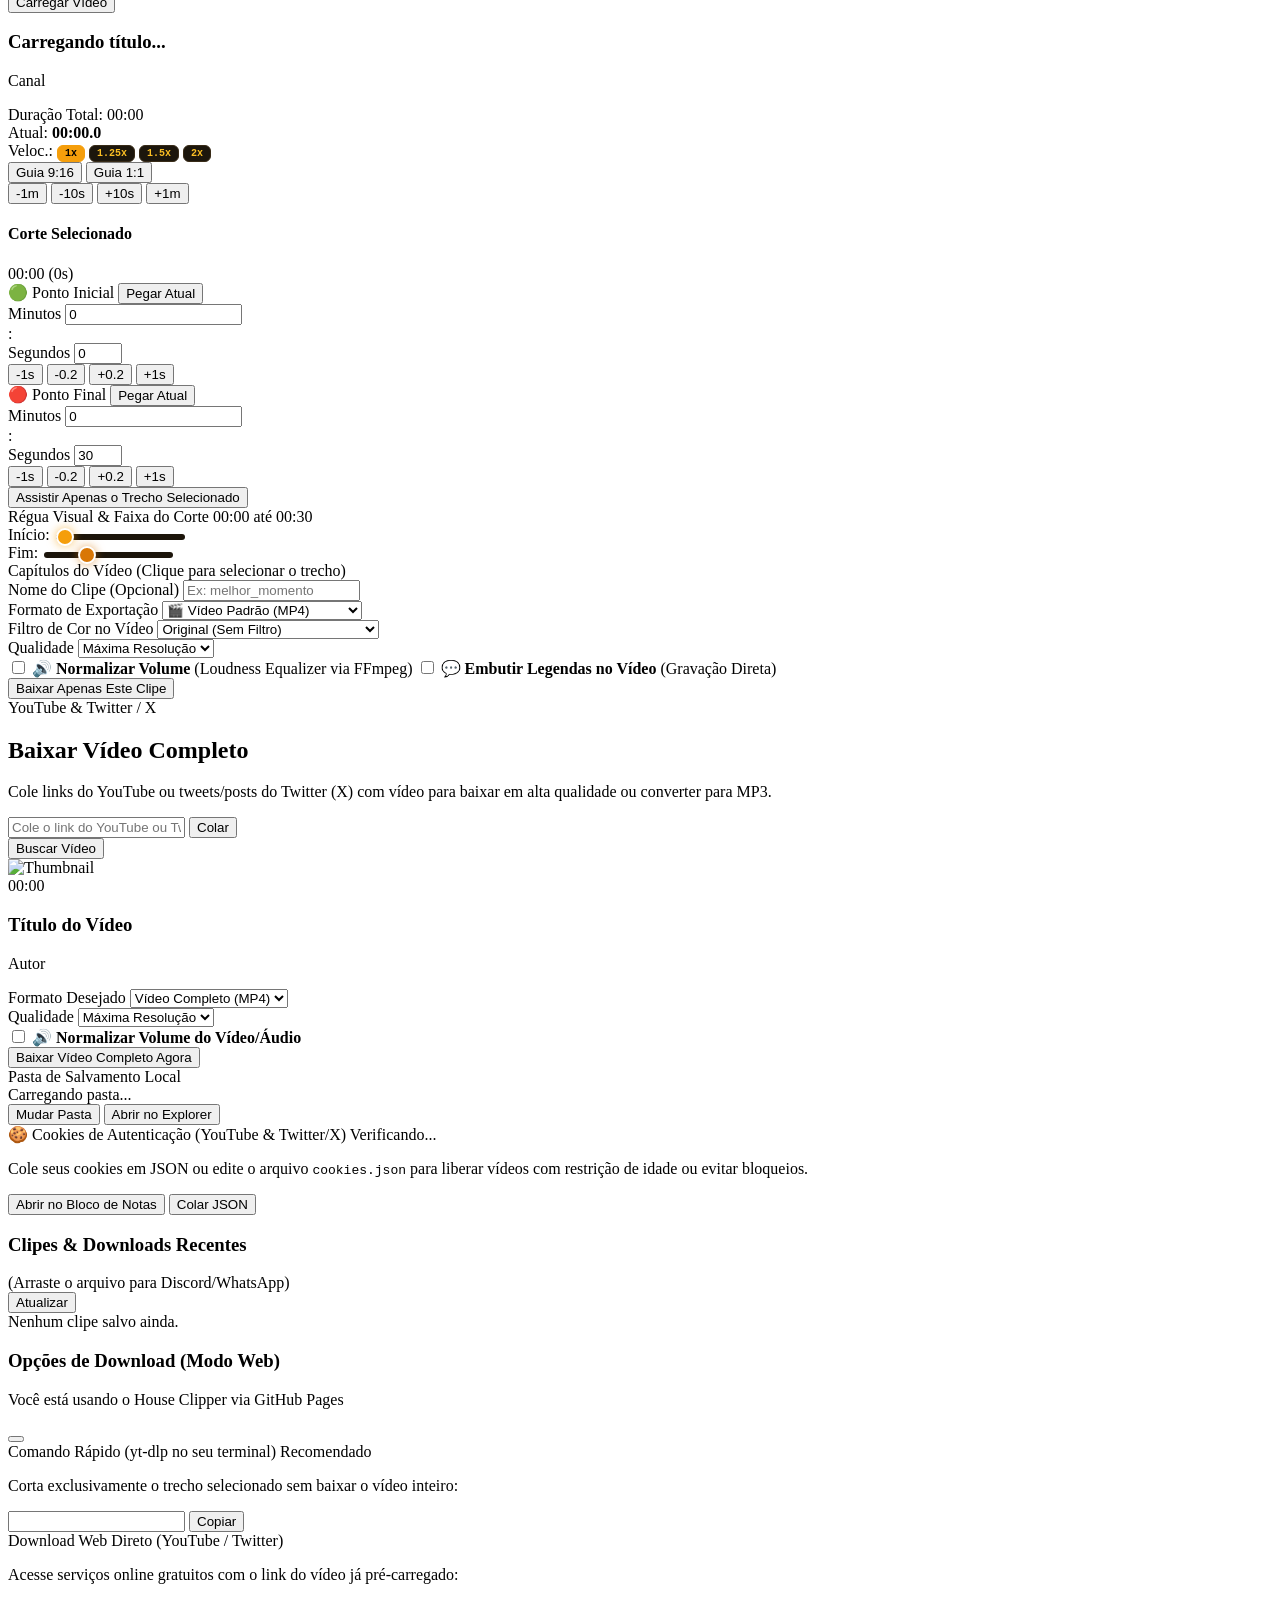
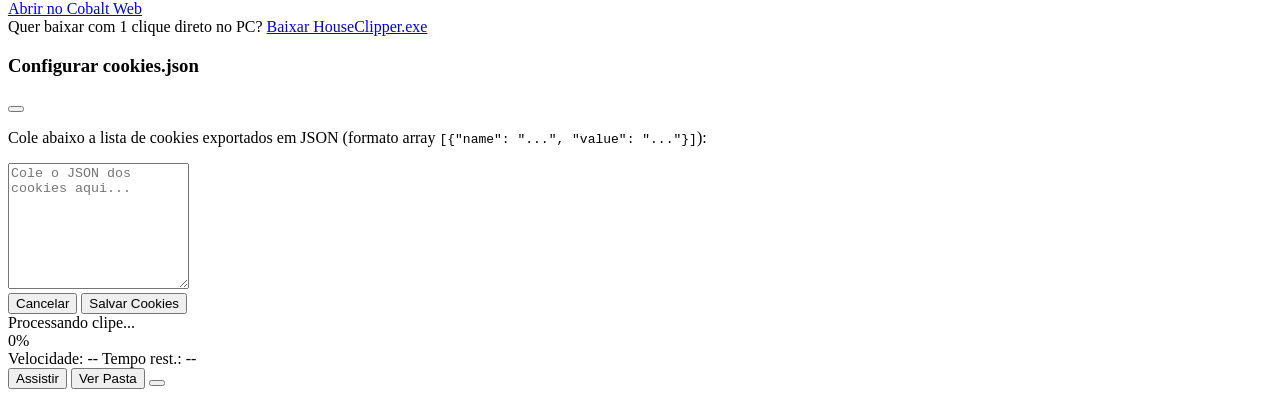
==== commit e47b1746: "House Clipper v1.3.0: Add complete multi-color filter system (Azul, Vermelho, Verde, Roxo, Rosa, Ama" ====
--- a/index.html
+++ b/index.html
@@ -92,8 +92,19 @@
         </button>
       </nav>
 
-      <!-- Ações: Alternador Modo Noturno Amarelo Escuro e Abrir Pasta -->
+      <!-- Ações: Filtros de Cores (Amarelo, Azul, Vermelho, Verde, Roxo, Rosa), Modo Noturno e Abrir Pasta -->
       <div class="flex items-center gap-2">
+        <!-- Paleta de Filtros de Cor da Interface -->
+        <div class="flex items-center gap-1 sm:gap-1.5 bg-[#15110b] p-1.5 rounded-xl border border-[#2d2414] shadow-sm" title="Filtros de Cores da Interface">
+          <span class="text-[10px] font-black text-amber-300/60 hidden xl:inline px-1 tracking-wider uppercase">Filtro:</span>
+          <button onclick="setTheme('burnt_yellow')" title="Amarelo (House Clipper)" class="color-theme-btn active w-4 h-4 sm:w-5 sm:h-5 rounded-full bg-amber-500 border border-amber-300" data-theme="burnt_yellow"></button>
+          <button onclick="setTheme('blue')" title="Azul (Cyber Cobalt)" class="color-theme-btn w-4 h-4 sm:w-5 sm:h-5 rounded-full bg-blue-500 border border-blue-300" data-theme="blue"></button>
+          <button onclick="setTheme('red')" title="Vermelho (Ruby Scarlet)" class="color-theme-btn w-4 h-4 sm:w-5 sm:h-5 rounded-full bg-red-500 border border-red-300" data-theme="red"></button>
+          <button onclick="setTheme('green')" title="Verde (Matrix Emerald)" class="color-theme-btn w-4 h-4 sm:w-5 sm:h-5 rounded-full bg-emerald-500 border border-emerald-300" data-theme="green"></button>
+          <button onclick="setTheme('purple')" title="Roxo (Royal Purple)" class="color-theme-btn w-4 h-4 sm:w-5 sm:h-5 rounded-full bg-purple-500 border border-purple-300" data-theme="purple"></button>
+          <button onclick="setTheme('pink')" title="Rosa (Neon Cyber Pink)" class="color-theme-btn w-4 h-4 sm:w-5 sm:h-5 rounded-full bg-pink-500 border border-pink-300" data-theme="pink"></button>
+        </div>
+
         <button id="btn-theme-toggle" onclick="toggleTheme()" title="Alternar Modo Noturno Escuro" 
                 class="px-3 py-2 rounded-xl text-xs font-bold bg-[#1c160c] hover:bg-[#292012] text-amber-300 border border-[#3d2f19] flex items-center gap-1.5 transition shadow-sm">
           <i id="theme-icon" data-lucide="moon" class="w-4 h-4 text-amber-400"></i>
@@ -407,23 +418,35 @@
           <div class="pt-3 border-t border-[#2d2313] space-y-3">
             
             <div class="grid grid-cols-1 sm:grid-cols-12 gap-3 items-end">
-              <div class="sm:col-span-4">
+              <div class="sm:col-span-3">
                 <label class="text-xs text-amber-200/80 font-medium block mb-1">Nome do Clipe (Opcional)</label>
                 <input id="clip-custom-title" type="text" placeholder="Ex: melhor_momento" 
                        class="w-full px-3 py-2 bg-[#0c0a07] border border-[#382b17] rounded-xl text-xs text-amber-50 placeholder-amber-300/20 focus:outline-none focus:border-amber-500">
               </div>
 
-              <div class="sm:col-span-4">
+              <div class="sm:col-span-3">
                 <label class="text-xs text-amber-200/80 font-medium block mb-1">Formato de Exportação</label>
                 <select id="clip-format" onchange="toggleQualitySelect()" class="w-full bg-[#0c0a07] border border-[#382b17] rounded-xl px-2.5 py-2 text-xs text-amber-200 font-semibold focus:outline-none focus:border-amber-500">
-                  <option value="video">🎬 Vídeo Padrão (MP4 Horizontal)</option>
-                  <option value="vertical">📱 Vídeo 9:16 Vertical (Shorts/TikTok/Reels com Blur)</option>
-                  <option value="gif">🎞️ GIF Animado (Discord/WhatsApp)</option>
+                  <option value="video">🎬 Vídeo Padrão (MP4)</option>
+                  <option value="vertical">📱 Vídeo 9:16 (Shorts/TikTok)</option>
+                  <option value="gif">🎞️ GIF Animado (Discord)</option>
                   <option value="audio">🎵 Áudio Apenas (MP3)</option>
                 </select>
               </div>
 
-              <div id="clip-quality-container" class="sm:col-span-4">
+              <div id="clip-filter-container" class="sm:col-span-3">
+                <label class="text-xs text-amber-200/80 font-medium block mb-1">Filtro de Cor no Vídeo</label>
+                <select id="clip-color-filter" class="w-full bg-[#0c0a07] border border-[#382b17] rounded-xl px-2.5 py-2 text-xs text-amber-200 font-medium focus:outline-none focus:border-amber-500">
+                  <option value="none">Original (Sem Filtro)</option>
+                  <option value="blue">🔵 Filtro Azul (Cyber Cobalt)</option>
+                  <option value="red">🔴 Filtro Vermelho (Ruby Scarlet)</option>
+                  <option value="green">🟢 Filtro Verde (Matrix Emerald)</option>
+                  <option value="purple">🟣 Filtro Roxo (Cyberpunk)</option>
+                  <option value="pink">🌸 Filtro Rosa (Vaporwave)</option>
+                </select>
+              </div>
+
+              <div id="clip-quality-container" class="sm:col-span-3">
                 <label class="text-xs text-amber-200/80 font-medium block mb-1">Qualidade</label>
                 <select id="clip-quality" class="w-full bg-[#0c0a07] border border-[#382b17] rounded-xl px-2.5 py-2 text-xs text-amber-200 focus:outline-none focus:border-amber-500">
                   <option value="best">Máxima Resolução</option>
--- a/style.css
+++ b/style.css
@@ -1,50 +1,354 @@
-/* House Clipper - Estilos Personalizados (v1.3.0 - Ultimate Visual Edition) */
-
-:root {
-  --bg-main: #0b0906;
-  --bg-card: #14100a;
-  --bg-card-inner: #0e0c08;
-  --border-color: #332816;
-  --accent-primary: #f59e0b;
-  --accent-secondary: #d97706;
-  --accent-dark: #b45309;
-  --accent-text: #fef3c7;
-  --text-muted: #fde68a;
-  --ruler-bg: #17130b;
+/* House Clipper - Estilos Personalizados (v1.3.0 - Ultimate Visual & Multi-Color Edition) */
+
+:root, body.theme-burnt-yellow {
+  --theme-name: 'burnt_yellow';
+  --theme-primary: #f59e0b;
+  --theme-secondary: #d97706;
+  --theme-light: #fbbf24;
+  --theme-dark: #b45309;
+  --theme-bg-main: #0b0906;
+  --theme-bg-card: #14100a;
+  --theme-bg-inner: #0e0c08;
+  --theme-border: #332816;
+  --theme-border-subtle: #261d10;
+  --theme-glow: rgba(245, 158, 11, 0.45);
+  --theme-glow-strong: rgba(245, 158, 11, 0.95);
+  --theme-text-accent: #fef3c7;
+}
+
+/* 🔵 TEMA AZUL (CYBER COBALT BLUE) */
+body.theme-blue {
+  --theme-name: 'blue';
+  --theme-primary: #3b82f6;
+  --theme-secondary: #2563eb;
+  --theme-light: #60a5fa;
+  --theme-dark: #1d4ed8;
+  --theme-bg-main: #050b14;
+  --theme-bg-card: #0a1324;
+  --theme-bg-inner: #070e1b;
+  --theme-border: #162a4e;
+  --theme-border-subtle: #0f1c34;
+  --theme-glow: rgba(59, 130, 246, 0.45);
+  --theme-glow-strong: rgba(59, 130, 246, 0.95);
+  --theme-text-accent: #dbeafe;
+}
+
+/* 🔴 TEMA VERMELHO (RUBY SCARLET RED) */
+body.theme-red {
+  --theme-name: 'red';
+  --theme-primary: #ef4444;
+  --theme-secondary: #dc2626;
+  --theme-light: #f87171;
+  --theme-dark: #b91c1c;
+  --theme-bg-main: #120505;
+  --theme-bg-card: #200a0a;
+  --theme-bg-inner: #160707;
+  --theme-border: #441717;
+  --theme-border-subtle: #2f1010;
+  --theme-glow: rgba(239, 68, 68, 0.45);
+  --theme-glow-strong: rgba(239, 68, 68, 0.95);
+  --theme-text-accent: #fee2e2;
+}
+
+/* 🟢 TEMA VERDE (MATRIX EMERALD GREEN) */
+body.theme-green {
+  --theme-name: 'green';
+  --theme-primary: #10b981;
+  --theme-secondary: #059669;
+  --theme-light: #34d399;
+  --theme-dark: #047857;
+  --theme-bg-main: #04120a;
+  --theme-bg-card: #092014;
+  --theme-bg-inner: #06170e;
+  --theme-border: #15422a;
+  --theme-border-subtle: #0f2e1d;
+  --theme-glow: rgba(16, 185, 129, 0.45);
+  --theme-glow-strong: rgba(16, 185, 129, 0.95);
+  --theme-text-accent: #d1fae5;
+}
+
+/* 🟣 TEMA ROXO (ROYAL AMETHYST PURPLE) */
+body.theme-purple {
+  --theme-name: 'purple';
+  --theme-primary: #a855f7;
+  --theme-secondary: #9333ea;
+  --theme-light: #c084fc;
+  --theme-dark: #7e22ce;
+  --theme-bg-main: #0c0517;
+  --theme-bg-card: #180a2a;
+  --theme-bg-inner: #11071e;
+  --theme-border: #3d1b64;
+  --theme-border-subtle: #291244;
+  --theme-glow: rgba(168, 85, 247, 0.45);
+  --theme-glow-strong: rgba(168, 85, 247, 0.95);
+  --theme-text-accent: #f3e8ff;
+}
+
+/* 🌸 TEMA ROSA (NEON CYBER PINK) */
+body.theme-pink {
+  --theme-name: 'pink';
+  --theme-primary: #ec4899;
+  --theme-secondary: #db2777;
+  --theme-light: #f472b6;
+  --theme-dark: #be185d;
+  --theme-bg-main: #140510;
+  --theme-bg-card: #25091d;
+  --theme-bg-inner: #190614;
+  --theme-border: #56163f;
+  --theme-border-subtle: #3d0f2c;
+  --theme-glow: rgba(236, 72, 153, 0.45);
+  --theme-glow-strong: rgba(236, 72, 153, 0.95);
+  --theme-text-accent: #fce7f3;
 }
 
 /* Modo Noturno com Amarelo Bem Mais Escuro (Deep Night Dark Amber) */
 body.theme-dark-amber {
-  --bg-main: #050402;
-  --bg-card: #0d0a06;
-  --bg-card-inner: #070603;
-  --border-color: #21190c;
-  --accent-primary: #b45309;
-  --accent-secondary: #92400e;
-  --accent-dark: #78350f;
-  --accent-text: #d97706;
-  --text-muted: #b45309;
-  --ruler-bg: #0f0b06;
-  background-color: var(--bg-main) !important;
-}
-
-body.theme-dark-amber header {
-  background-color: rgba(9, 7, 4, 0.9) !important;
-  border-color: #1a1309 !important;
-}
-
-body.theme-dark-amber .bg-\[\#14100a\],
-body.theme-dark-amber .bg-\[\#17130c\],
-body.theme-dark-amber .bg-\[\#18130b\] {
-  background-color: #0c0905 !important;
-  border-color: #21180b !important;
-}
-
-body.theme-dark-amber .bg-\[\#0e0c08\],
-body.theme-dark-amber .bg-\[\#0f0c08\],
-body.theme-dark-amber .bg-\[\#0c0a07\] {
-  background-color: #060503 !important;
-  border-color: #1c1409 !important;
+  --theme-name: 'dark_amber';
+  --theme-primary: #b45309;
+  --theme-secondary: #92400e;
+  --theme-light: #d97706;
+  --theme-dark: #78350f;
+  --theme-bg-main: #050402;
+  --theme-bg-card: #0d0a06;
+  --theme-bg-inner: #070603;
+  --theme-border: #21190c;
+  --theme-border-subtle: #191207;
+  --theme-glow: rgba(180, 83, 9, 0.45);
+  --theme-glow-strong: rgba(180, 83, 9, 0.9);
+  --theme-text-accent: #d97706;
+  background-color: var(--theme-bg-main) !important;
+}
+
+/* Aplicação dos Backgrounds e Bordas para todos os Temas Alternativos */
+body.theme-blue, body.theme-red, body.theme-green, body.theme-purple, body.theme-pink, body.theme-dark-amber {
+  background-color: var(--theme-bg-main) !important;
+}
+
+body.theme-blue header, body.theme-red header, body.theme-green header, body.theme-purple header, body.theme-pink header, body.theme-dark-amber header {
+  border-color: var(--theme-border) !important;
+}
+body.theme-blue header { background-color: rgba(7, 13, 24, 0.88) !important; }
+body.theme-red header { background-color: rgba(20, 6, 6, 0.88) !important; }
+body.theme-green header { background-color: rgba(5, 18, 11, 0.88) !important; }
+body.theme-purple header { background-color: rgba(14, 6, 25, 0.88) !important; }
+body.theme-pink header { background-color: rgba(22, 6, 18, 0.88) !important; }
+body.theme-dark-amber header { background-color: rgba(9, 7, 4, 0.9) !important; }
+
+/* Backgrounds de cards e painéis */
+body.theme-blue .bg-\[\#14100a\], body.theme-blue .bg-\[\#17130c\], body.theme-blue .bg-\[\#18130b\],
+body.theme-red .bg-\[\#14100a\], body.theme-red .bg-\[\#17130c\], body.theme-red .bg-\[\#18130b\],
+body.theme-green .bg-\[\#14100a\], body.theme-green .bg-\[\#17130c\], body.theme-green .bg-\[\#18130b\],
+body.theme-purple .bg-\[\#14100a\], body.theme-purple .bg-\[\#17130c\], body.theme-purple .bg-\[\#18130b\],
+body.theme-pink .bg-\[\#14100a\], body.theme-pink .bg-\[\#17130c\], body.theme-pink .bg-\[\#18130b\],
+body.theme-dark-amber .bg-\[\#14100a\], body.theme-dark-amber .bg-\[\#17130c\], body.theme-dark-amber .bg-\[\#18130b\] {
+  background-color: var(--theme-bg-card) !important;
+  border-color: var(--theme-border) !important;
+}
+
+/* Backgrounds internos de inputs e sub-containers */
+body.theme-blue .bg-\[\#0e0c08\], body.theme-blue .bg-\[\#0f0c08\], body.theme-blue .bg-\[\#0c0a07\], body.theme-blue .bg-\[\#1b150d\], body.theme-blue .bg-\[\#15110b\], body.theme-blue .bg-\[\#1c160c\], body.theme-blue .bg-\[\#211a0f\],
+body.theme-red .bg-\[\#0e0c08\], body.theme-red .bg-\[\#0f0c08\], body.theme-red .bg-\[\#0c0a07\], body.theme-red .bg-\[\#1b150d\], body.theme-red .bg-\[\#15110b\], body.theme-red .bg-\[\#1c160c\], body.theme-red .bg-\[\#211a0f\],
+body.theme-green .bg-\[\#0e0c08\], body.theme-green .bg-\[\#0f0c08\], body.theme-green .bg-\[\#0c0a07\], body.theme-green .bg-\[\#1b150d\], body.theme-green .bg-\[\#15110b\], body.theme-green .bg-\[\#1c160c\], body.theme-green .bg-\[\#211a0f\],
+body.theme-purple .bg-\[\#0e0c08\], body.theme-purple .bg-\[\#0f0c08\], body.theme-purple .bg-\[\#0c0a07\], body.theme-purple .bg-\[\#1b150d\], body.theme-purple .bg-\[\#15110b\], body.theme-purple .bg-\[\#1c160c\], body.theme-purple .bg-\[\#211a0f\],
+body.theme-pink .bg-\[\#0e0c08\], body.theme-pink .bg-\[\#0f0c08\], body.theme-pink .bg-\[\#0c0a07\], body.theme-pink .bg-\[\#1b150d\], body.theme-pink .bg-\[\#15110b\], body.theme-pink .bg-\[\#1c160c\], body.theme-pink .bg-\[\#211a0f\],
+body.theme-dark-amber .bg-\[\#0e0c08\], body.theme-dark-amber .bg-\[\#0f0c08\], body.theme-dark-amber .bg-\[\#0c0a07\], body.theme-dark-amber .bg-\[\#1b150d\], body.theme-dark-amber .bg-\[\#15110b\], body.theme-dark-amber .bg-\[\#1c160c\], body.theme-dark-amber .bg-\[\#211a0f\] {
+  background-color: var(--theme-bg-inner) !important;
+  border-color: var(--theme-border) !important;
+}
+
+/* Textos temáticos */
+body.theme-blue [class*="text-amber-400"], body.theme-blue [class*="text-amber-300"], body.theme-blue [class*="text-amber-500"],
+body.theme-red [class*="text-amber-400"], body.theme-red [class*="text-amber-300"], body.theme-red [class*="text-amber-500"],
+body.theme-green [class*="text-amber-400"], body.theme-green [class*="text-amber-300"], body.theme-green [class*="text-amber-500"],
+body.theme-purple [class*="text-amber-400"], body.theme-purple [class*="text-amber-300"], body.theme-purple [class*="text-amber-500"],
+body.theme-pink [class*="text-amber-400"], body.theme-pink [class*="text-amber-300"], body.theme-pink [class*="text-amber-500"] {
+  color: var(--theme-light) !important;
+}
+
+body.theme-blue [class*="text-amber-200"], body.theme-blue [class*="text-amber-100"], body.theme-blue [class*="text-amber-50"],
+body.theme-red [class*="text-amber-200"], body.theme-red [class*="text-amber-100"], body.theme-red [class*="text-amber-50"],
+body.theme-green [class*="text-amber-200"], body.theme-green [class*="text-amber-100"], body.theme-green [class*="text-amber-50"],
+body.theme-purple [class*="text-amber-200"], body.theme-purple [class*="text-amber-100"], body.theme-purple [class*="text-amber-50"],
+body.theme-pink [class*="text-amber-200"], body.theme-pink [class*="text-amber-100"], body.theme-pink [class*="text-amber-50"] {
+  color: var(--theme-text-accent) !important;
+}
+
+/* Botões de Ação com Gradiente Temático */
+body.theme-blue button.bg-gradient-to-r,
+body.theme-red button.bg-gradient-to-r,
+body.theme-green button.bg-gradient-to-r,
+body.theme-purple button.bg-gradient-to-r,
+body.theme-pink button.bg-gradient-to-r {
+  background: linear-gradient(135deg, var(--theme-secondary), var(--theme-primary), var(--theme-secondary)) !important;
+  box-shadow: 0 4px 18px var(--theme-glow) !important;
+  color: #ffffff !important;
+}
+
+/* Sliders de Linha do Tempo */
+body.theme-blue input[type=range]::-webkit-slider-thumb,
+body.theme-red input[type=range]::-webkit-slider-thumb,
+body.theme-green input[type=range]::-webkit-slider-thumb,
+body.theme-purple input[type=range]::-webkit-slider-thumb,
+body.theme-pink input[type=range]::-webkit-slider-thumb {
+  background: var(--theme-primary) !important;
+  box-shadow: 0 0 12px var(--theme-primary) !important;
+}
+
+body.theme-blue #slider-end::-webkit-slider-thumb,
+body.theme-red #slider-end::-webkit-slider-thumb,
+body.theme-green #slider-end::-webkit-slider-thumb,
+body.theme-purple #slider-end::-webkit-slider-thumb,
+body.theme-pink #slider-end::-webkit-slider-thumb {
+  background: var(--theme-secondary) !important;
+  box-shadow: 0 0 12px var(--theme-secondary) !important;
+}
+
+/* Área de Seleção e Balão da Linha do Tempo */
+body.theme-blue #timeline-selection-bar,
+body.theme-red #timeline-selection-bar,
+body.theme-green #timeline-selection-bar,
+body.theme-purple #timeline-selection-bar,
+body.theme-pink #timeline-selection-bar {
+  background: linear-gradient(90deg, var(--theme-secondary), var(--theme-primary), var(--theme-secondary)) !important;
+  border-color: var(--theme-light) !important;
+}
+
+body.theme-blue #hover-time-bubble,
+body.theme-red #hover-time-bubble,
+body.theme-green #hover-time-bubble,
+body.theme-purple #hover-time-bubble,
+body.theme-pink #hover-time-bubble {
+  background: var(--theme-secondary) !important;
+  border-color: var(--theme-light) !important;
+  box-shadow: 0 4px 15px rgba(0, 0, 0, 0.6), 0 0 10px var(--theme-glow) !important;
+  color: #ffffff !important;
+}
+
+body.theme-blue #hover-time-bubble::after,
+body.theme-red #hover-time-bubble::after,
+body.theme-green #hover-time-bubble::after,
+body.theme-purple #hover-time-bubble::after,
+body.theme-pink #hover-time-bubble::after {
+  border-color: var(--theme-secondary) transparent transparent transparent !important;
+}
+
+body.theme-blue #hover-vertical-line,
+body.theme-red #hover-vertical-line,
+body.theme-green #hover-vertical-line,
+body.theme-purple #hover-vertical-line,
+body.theme-pink #hover-vertical-line {
+  background: var(--theme-primary) !important;
+  box-shadow: 0 0 8px var(--theme-primary) !important;
+}
+
+/* Minute pills */
+body.theme-blue .minute-pill,
+body.theme-red .minute-pill,
+body.theme-green .minute-pill,
+body.theme-purple .minute-pill,
+body.theme-pink .minute-pill {
+  color: var(--theme-light) !important;
+  border-color: var(--theme-border) !important;
+  background: var(--theme-bg-inner) !important;
+}
+
+body.theme-blue .minute-pill:hover,
+body.theme-red .minute-pill:hover,
+body.theme-green .minute-pill:hover,
+body.theme-purple .minute-pill:hover,
+body.theme-pink .minute-pill:hover {
+  background: var(--theme-primary) !important;
+  color: #ffffff !important;
+  border-color: var(--theme-light) !important;
+}
+
+/* Speed buttons */
+body.theme-blue .speed-btn:hover, body.theme-blue .speed-btn.active,
+body.theme-red .speed-btn:hover, body.theme-red .speed-btn.active,
+body.theme-green .speed-btn:hover, body.theme-green .speed-btn.active,
+body.theme-purple .speed-btn:hover, body.theme-purple .speed-btn.active,
+body.theme-pink .speed-btn:hover, body.theme-pink .speed-btn.active {
+  background: var(--theme-primary) !important;
+  color: #ffffff !important;
+  border-color: var(--theme-light) !important;
+}
+
+/* Tab buttons */
+body.theme-blue .tab-btn.active,
+body.theme-red .tab-btn.active,
+body.theme-green .tab-btn.active,
+body.theme-purple .tab-btn.active,
+body.theme-pink .tab-btn.active {
+  background: color-mix(in srgb, var(--theme-primary) 22%, transparent) !important;
+  border-color: color-mix(in srgb, var(--theme-primary) 65%, transparent) !important;
+  color: var(--theme-light) !important;
+  box-shadow: 0 0 15px var(--theme-glow) !important;
+}
+
+/* Sticky PiP & Badges */
+body.theme-blue .sticky-pip-active,
+body.theme-red .sticky-pip-active,
+body.theme-green .sticky-pip-active,
+body.theme-purple .sticky-pip-active,
+body.theme-pink .sticky-pip-active {
+  border-color: var(--theme-primary) !important;
+  box-shadow: 0 12px 35px rgba(0, 0, 0, 0.85), 0 0 25px var(--theme-glow) !important;
+}
+
+body.theme-blue .pip-badge, body.theme-blue .overlay-guide-center-badge,
+body.theme-red .pip-badge, body.theme-red .overlay-guide-center-badge,
+body.theme-green .pip-badge, body.theme-green .overlay-guide-center-badge,
+body.theme-purple .pip-badge, body.theme-purple .overlay-guide-center-badge,
+body.theme-pink .pip-badge, body.theme-pink .overlay-guide-center-badge {
+  border-color: var(--theme-primary) !important;
+  color: var(--theme-light) !important;
+}
+
+/* Barra de progresso de tarefa */
+body.theme-blue #task-progress-bar,
+body.theme-red #task-progress-bar,
+body.theme-green #task-progress-bar,
+body.theme-purple #task-progress-bar,
+body.theme-pink #task-progress-bar {
+  background: linear-gradient(90deg, var(--theme-secondary), var(--theme-primary), var(--theme-light)) !important;
+}
+
+/* Ícone da casa no header */
+body.theme-blue #header-house-logo {
+  background: linear-gradient(135deg, #3b82f6, #2563eb, #1d4ed8) !important;
+  box-shadow: 0 10px 25px rgba(59, 130, 246, 0.4) !important;
+}
+body.theme-red #header-house-logo {
+  background: linear-gradient(135deg, #ef4444, #dc2626, #b91c1c) !important;
+  box-shadow: 0 10px 25px rgba(239, 68, 68, 0.4) !important;
+}
+body.theme-green #header-house-logo {
+  background: linear-gradient(135deg, #10b981, #059669, #047857) !important;
+  box-shadow: 0 10px 25px rgba(16, 185, 129, 0.4) !important;
+}
+body.theme-purple #header-house-logo {
+  background: linear-gradient(135deg, #a855f7, #9333ea, #7e22ce) !important;
+  box-shadow: 0 10px 25px rgba(168, 85, 247, 0.4) !important;
+}
+body.theme-pink #header-house-logo {
+  background: linear-gradient(135deg, #ec4899, #db2777, #be185d) !important;
+  box-shadow: 0 10px 25px rgba(236, 72, 153, 0.4) !important;
+}
+
+/* Botões Seletores de Cor no Header */
+.color-theme-btn {
+  position: relative;
+  transition: transform 0.2s cubic-bezier(0.175, 0.885, 0.32, 1.275), box-shadow 0.2s ease;
+  cursor: pointer;
+}
+.color-theme-btn:hover {
+  transform: scale(1.25);
+}
+.color-theme-btn.active {
+  transform: scale(1.3);
+  box-shadow: 0 0 10px #ffffff, 0 0 15px currentColor;
+  outline: 2px solid #ffffff;
+  outline-offset: 1px;
 }
 
 body.theme-dark-amber .minute-pill {
@@ -240,11 +544,11 @@
 /* ============================================================== */
 @keyframes houseNeonPulse {
   0%, 100% {
-    filter: drop-shadow(0 0 5px rgba(245, 158, 11, 0.5));
+    filter: drop-shadow(0 0 6px var(--theme-glow, rgba(245, 158, 11, 0.5)));
     transform: scale(1);
   }
   50% {
-    filter: drop-shadow(0 0 18px rgba(245, 158, 11, 0.95)) drop-shadow(0 0 25px rgba(217, 119, 6, 0.7));
+    filter: drop-shadow(0 0 20px var(--theme-glow-strong, rgba(245, 158, 11, 0.95))) drop-shadow(0 0 30px var(--theme-glow, rgba(217, 119, 6, 0.7)));
     transform: scale(1.05);
   }
 }
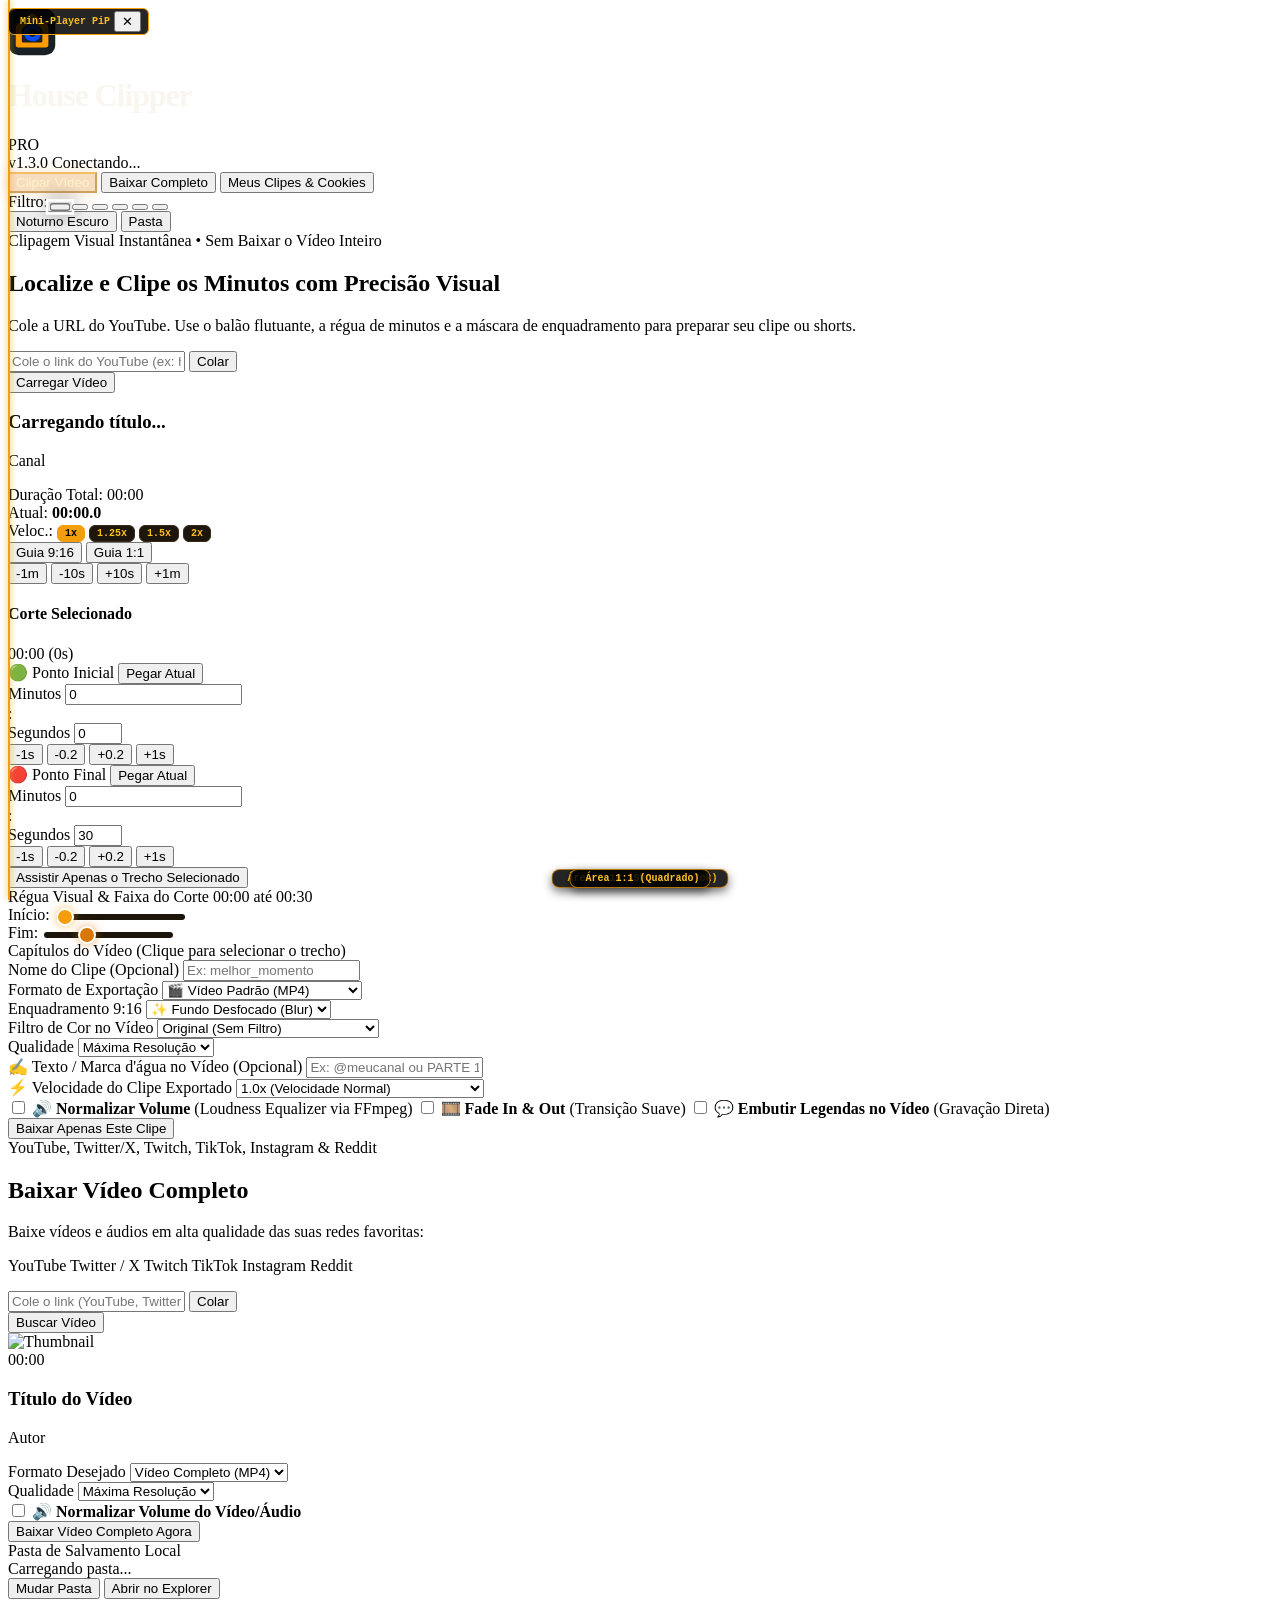
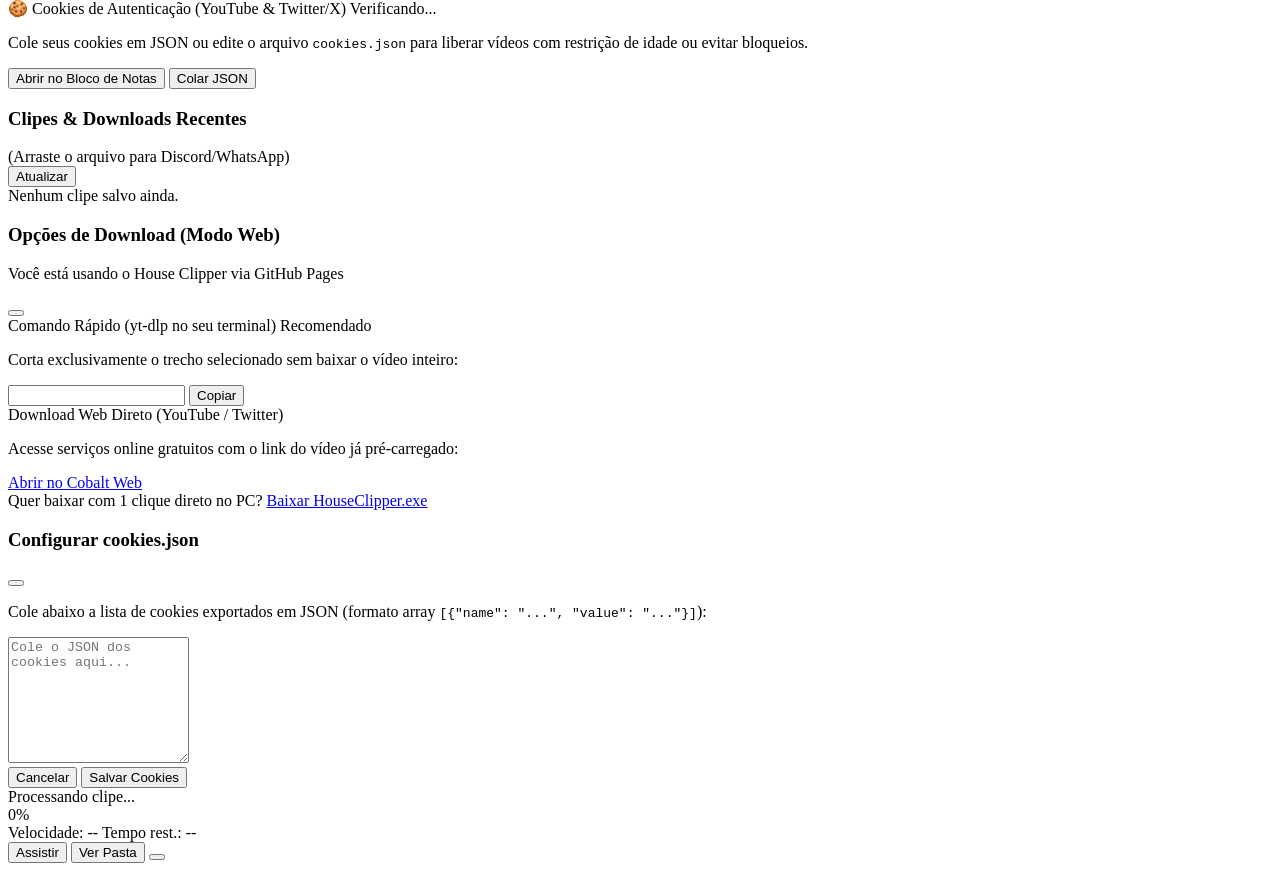
==== commit ffd4d9e0: "feat: expand multi-platform support (Twitch, TikTok, IG, Reddit) and advanced clip editing features " ====
--- a/index.html
+++ b/index.html
@@ -35,6 +35,10 @@
   <link rel="preconnect" href="https://fonts.gstatic.com" crossorigin>
   <link href="https://fonts.googleapis.com/css2?family=Inter:wght@300;400;500;600;700;800;900&family=JetBrains+Mono:wght@400;500;600;700&display=swap" rel="stylesheet">
   <link rel="stylesheet" href="style.css">
+  <link rel="icon" href="assets/identity/house-clipper.ico" sizes="any">
+  <link rel="icon" href="assets/identity/app-icon.svg" type="image/svg+xml">
+  <link rel="apple-touch-icon" href="assets/identity/app-icon.png">
+  <link rel="stylesheet" href="assets/identity/identity.css">
 </head>
 <body id="app-body" class="bg-[#0b0906] text-amber-50 min-h-screen flex flex-col font-sans selection:bg-amber-600 selection:text-white transition-colors duration-200">
 
@@ -47,12 +51,7 @@
       <!-- Logo + Ícone: Casa Amarela Queimada com C Azul dentro -->
       <div class="flex items-center gap-3.5">
         <div id="header-house-logo" class="relative w-12 h-12 rounded-2xl bg-gradient-to-br from-[#f59e0b] via-[#d97706] to-[#b45309] p-0.5 shadow-lg shadow-amber-900/40 flex items-center justify-center transition-all duration-300">
-          <svg class="w-10 h-10" viewBox="0 0 100 100" fill="none" xmlns="http://www.w3.org/2000/svg">
-            <path d="M50 12L15 42H26V86H74V42H85L50 12Z" fill="#18130a" stroke="#fbbf24" stroke-width="4.5" stroke-linejoin="round"/>
-            <path d="M50 17L22 42H78L50 17Z" fill="#d97706"/>
-            <path d="M62 46C59.5 43.5 56 42 51.5 42C43 42 37 48.5 37 57C37 65.5 43 72 51.5 72C56 72 59.5 70.5 62 68L57.5 63C55.8 64.5 53.8 65.5 51.5 65.5C46.8 65.5 43.5 61.8 43.5 57C43.5 52.2 46.8 48.5 51.5 48.5C53.8 48.5 55.8 49.5 57.5 51L62 46Z" 
-                  fill="#2563eb" stroke="#38bdf8" stroke-width="1.2"/>
-          </svg>
+          <img src="assets/identity/app-icon.svg" alt="House Clipper — Estúdio" width="48" height="48">
         </div>
 
         <div>
@@ -434,6 +433,16 @@
                 </select>
               </div>
 
+              <div id="clip-vertical-mode-container" class="hidden sm:col-span-3">
+                <label class="text-xs text-amber-200/80 font-medium block mb-1">Enquadramento 9:16</label>
+                <select id="clip-vertical-mode" class="w-full bg-[#0c0a07] border border-[#382b17] rounded-xl px-2.5 py-2 text-xs text-amber-200 font-medium focus:outline-none focus:border-amber-500">
+                  <option value="blur">✨ Fundo Desfocado (Blur)</option>
+                  <option value="crop_center">🔍 Zoom Cheio (Centro)</option>
+                  <option value="crop_left">⬅️ Zoom Cheio (Esquerda)</option>
+                  <option value="crop_right">➡️ Zoom Cheio (Direita)</option>
+                </select>
+              </div>
+
               <div id="clip-filter-container" class="sm:col-span-3">
                 <label class="text-xs text-amber-200/80 font-medium block mb-1">Filtro de Cor no Vídeo</label>
                 <select id="clip-color-filter" class="w-full bg-[#0c0a07] border border-[#382b17] rounded-xl px-2.5 py-2 text-xs text-amber-200 font-medium focus:outline-none focus:border-amber-500">
@@ -457,6 +466,25 @@
               </div>
             </div>
 
+            <!-- Linha Adicional: Marca d'água / Texto no Vídeo e Velocidade de Exportação -->
+            <div class="grid grid-cols-1 sm:grid-cols-12 gap-3 items-end pt-1">
+              <div class="sm:col-span-7">
+                <label class="text-xs text-amber-200/80 font-medium block mb-1">✍️ Texto / Marca d'água no Vídeo (Opcional)</label>
+                <input id="clip-overlay-text" type="text" placeholder="Ex: @meucanal ou PARTE 1" 
+                       class="w-full px-3 py-2 bg-[#0c0a07] border border-[#382b17] rounded-xl text-xs text-amber-50 placeholder-amber-300/20 focus:outline-none focus:border-amber-500">
+              </div>
+
+              <div class="sm:col-span-5">
+                <label class="text-xs text-amber-200/80 font-medium block mb-1">⚡ Velocidade do Clipe Exportado</label>
+                <select id="clip-export-speed" class="w-full bg-[#0c0a07] border border-[#382b17] rounded-xl px-2.5 py-2 text-xs text-amber-200 font-medium focus:outline-none focus:border-amber-500">
+                  <option value="1.0">1.0x (Velocidade Normal)</option>
+                  <option value="1.15">1.15x (Shorts Rápido - Retenção Alta)</option>
+                  <option value="1.25">1.25x (Acelerado +25%)</option>
+                  <option value="0.8">0.8x (Câmera Lenta Suave)</option>
+                </select>
+              </div>
+            </div>
+
             <!-- Checkboxes de Melhorias Avançadas (Equalização e Legendas) -->
             <div class="flex flex-wrap items-center gap-4 pt-1 text-xs">
               <label class="flex items-center gap-2 cursor-pointer text-amber-200/80 hover:text-amber-100 select-none">
@@ -464,6 +492,11 @@
                 <span>🔊 <strong>Normalizar Volume</strong> (Loudness Equalizer via FFmpeg)</span>
               </label>
 
+              <label class="flex items-center gap-2 cursor-pointer text-amber-200/80 hover:text-amber-100 select-none">
+                <input id="chk-fade" type="checkbox" class="w-4 h-4 accent-amber-500 rounded cursor-pointer">
+                <span>🎞️ <strong>Fade In & Out</strong> (Transição Suave)</span>
+              </label>
+
               <label id="lbl-subtitles" class="flex items-center gap-2 cursor-pointer text-amber-200/80 hover:text-amber-100 select-none">
                 <input id="chk-subtitles" type="checkbox" class="w-4 h-4 accent-amber-500 rounded cursor-pointer">
                 <span>💬 <strong>Embutir Legendas no Vídeo</strong> (Gravação Direta)</span>
@@ -497,19 +530,29 @@
         <div class="max-w-3xl">
           <div class="flex items-center gap-2 text-xs font-bold text-amber-400 uppercase tracking-wider mb-1.5">
             <i data-lucide="sparkles" class="w-3.5 h-3.5 text-amber-400"></i>
-            YouTube & Twitter / X
+            YouTube, Twitter/X, Twitch, TikTok, Instagram & Reddit
           </div>
           <h2 class="text-xl sm:text-2xl font-extrabold tracking-tight text-white mb-1.5">
             Baixar Vídeo Completo
           </h2>
           <p class="text-xs sm:text-sm text-amber-100/70 mb-4">
-            Cole links do YouTube ou tweets/posts do Twitter (X) com vídeo para baixar em alta qualidade ou converter para MP3.
+            Baixe vídeos e áudios em alta qualidade das suas redes favoritas:
+          </p>
+          <div class="flex flex-wrap items-center gap-1.5 mb-3 text-[10px] font-bold">
+            <span class="px-2 py-0.5 rounded-md bg-red-600/30 text-red-300 border border-red-500/40">YouTube</span>
+            <span class="px-2 py-0.5 rounded-md bg-sky-500/30 text-sky-300 border border-sky-500/40">Twitter / X</span>
+            <span class="px-2 py-0.5 rounded-md bg-purple-600/30 text-purple-300 border border-purple-500/40">Twitch</span>
+            <span class="px-2 py-0.5 rounded-md bg-pink-600/30 text-pink-300 border border-pink-500/40">TikTok</span>
+            <span class="px-2 py-0.5 rounded-md bg-pink-500/20 text-pink-200 border border-pink-500/40">Instagram</span>
+            <span class="px-2 py-0.5 rounded-md bg-orange-600/30 text-orange-300 border border-orange-500/40">Reddit</span>
+          </div>
+          <p class="hidden">
           </p>
 
           <div class="flex flex-col sm:flex-row gap-2.5">
             <div class="relative flex-1">
               <i data-lucide="link" class="w-4 h-4 absolute left-3.5 top-3.5 text-amber-500/70"></i>
-              <input id="full-url-input" type="text" placeholder="Cole o link do YouTube ou Twitter/X (ex: https://x.com/.../status/...)" 
+              <input id="full-url-input" type="text" placeholder="Cole o link (YouTube, Twitter/X, Twitch, TikTok, Instagram ou Reddit)..." 
                      class="w-full pl-10 pr-24 py-3 bg-[#0c0a07] border border-[#382b17] rounded-xl text-sm focus:outline-none focus:border-amber-500 focus:ring-1 focus:ring-amber-500 text-amber-50 placeholder-amber-200/30 transition">
               <button onclick="pasteClipboard('full-url-input')" class="absolute right-2.5 top-2.5 px-2.5 py-1 text-xs font-medium text-amber-300 hover:text-white bg-[#1e170d] hover:bg-[#2b2112] rounded-lg border border-[#3d2f18] transition flex items-center gap-1">
                 <i data-lucide="clipboard" class="w-3 h-3 text-amber-400"></i> Colar
--- a/assets/identity/identity.css
+++ b/assets/identity/identity.css
@@ -0,0 +1,15 @@
+/* Approved identity 02 — Estúdio. Brand colors stay fixed across UI themes. */
+#header-house-logo {
+  background: transparent !important;
+  padding: 0 !important;
+  box-shadow: none;
+  flex-shrink: 0;
+}
+#header-house-logo img { width: 48px; height: 48px; display: block; }
+#header-house-logo + div h1 {
+  background: none !important;
+  color: #f8f6ef !important;
+  -webkit-text-fill-color: #f8f6ef;
+  font-weight: 800;
+  letter-spacing: -.035em;
+}
